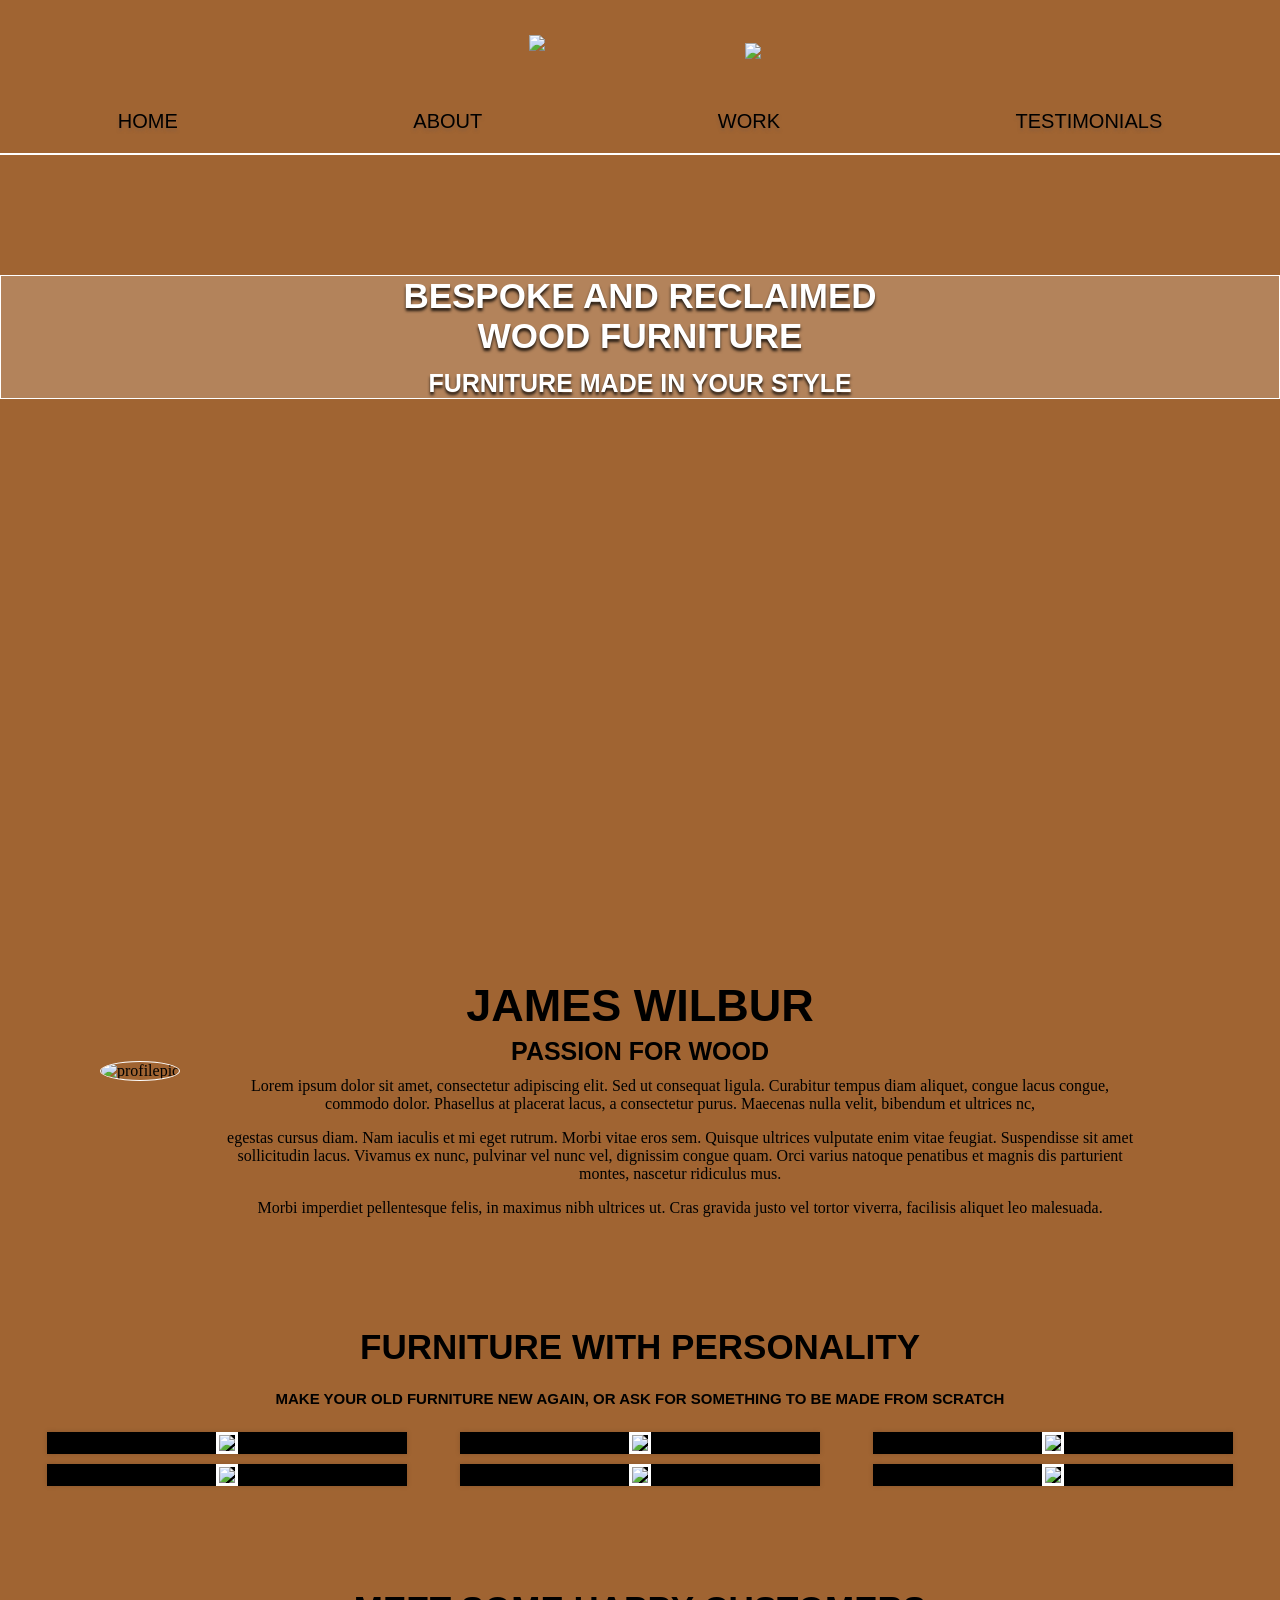
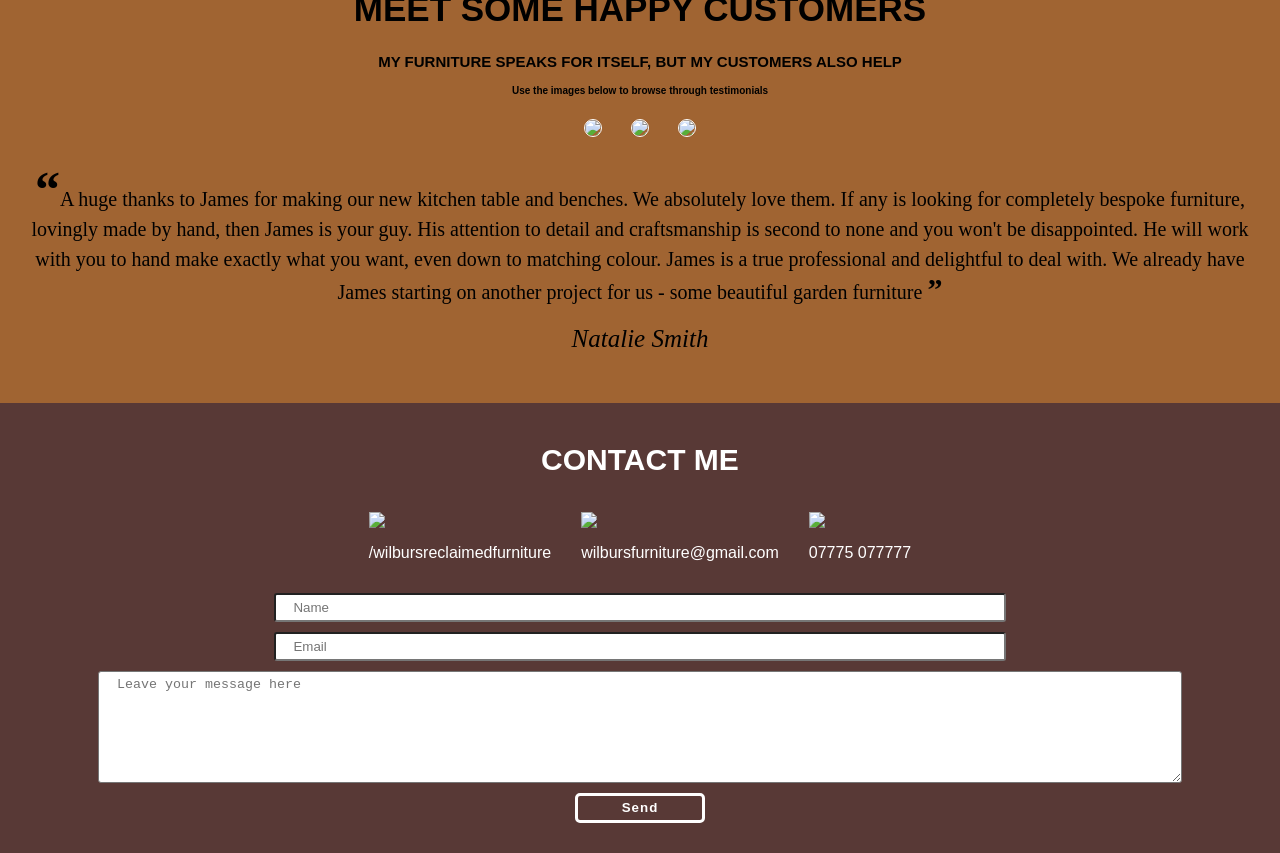
==== index.html @ b134a2e8 "code neatening and minor bug fix of colours" ====
<!DOCTYPE html>
<html>
<head>
    <title>Wilbur Flex</title>
    <link rel="stylesheet" type="text/css" href="wilbur-flex2.css">
    <meta charset="UTF-8">
    <meta name="viewport" content="width=device-width, initial-scale=1, shrink-to-fit=yes">
    <meta name="referrer" content="origin">
</head>
<body>

<div id="mainpic">
<div class="top-bar">
    <div class="logopic">
        <img src="https://i.imgur.com/qpyKwVI.png">
    </div>
    <div class="number">
        <img src="https://i.imgur.com/QL8OUX9.png">
    </div>
</div> <!--top-bar-->

<nav class="nav">
        <a href="#mainpic">Home</a>
        <a href="#section-about">About</a>
        <a href="#section-work">Work</a>
        <a href="#section-testimonials">Testimonials</a>
</nav>

  <div class="hero center fadein">
      <div class="text center">
        <h1>Bespoke and reclaimed<br> wood furniture</h1>
        <p>Furniture made in your style</p>
      </div> <!--hero-->
    </div> <!--text-->
</div><!--mainpic div-->

<div class="wood-background">
<div id="section-about">
    <div class="headline">
        <h1>James Wilbur</h1>
        <h3>Passion for wood</h3>
    </div>
</div> <!--about section-->

    <div class="about">
        <div class="profilepic">
            <img src="https://i.imgur.com/hV3ikCP.png" alt="profilepic">
        </div>
    <div class="about-text">
        <p>Lorem ipsum dolor sit amet, consectetur adipiscing elit. Sed ut consequat ligula. Curabitur tempus diam aliquet, congue lacus congue, commodo dolor. Phasellus at placerat lacus, a consectetur purus. Maecenas nulla velit, bibendum et ultrices nc,</p>

        <p>egestas cursus diam. Nam iaculis et mi eget rutrum. Morbi vitae eros sem. Quisque ultrices vulputate enim vitae feugiat. Suspendisse sit amet sollicitudin lacus. Vivamus ex nunc, pulvinar vel nunc vel, dignissim congue quam. Orci varius natoque penatibus et magnis dis parturient montes, nascetur ridiculus mus.</p>

        <p>Morbi imperdiet pellentesque felis, in maximus nibh ultrices ut. Cras gravida justo vel tortor viverra, facilisis aliquet leo malesuada.</p>
    </div>
</div>

<div id="section-work">
<div class="work-headline">
    <h1>Furniture with personality</h1>
    <h3>Make your old furniture new again, or ask for something to be made from scratch</h3>
</div>

<div class="work-items">
<div class="work-item "><img src="https://i.imgur.com/a1pfnBv.png">
    <div class="caption-text">Dining Tables</div>
</div>

<div class="work-item "><img src="https://i.imgur.com/GCp4XdS.png">
    <div class="caption-text">Benches</div>
</div>

<div class="work-item work-single"><img src="https://i.imgur.com/qFWO9qE.png">
    <div class="caption-text">Table things</div>
</div>

<div class="work-item "><img src="https://i.imgur.com/8zFordS.png">
    <div class="caption-text">Stool things</div>
</div>

<div class="work-item "><img src="https://i.imgur.com/RwCPfYw.png">
    <div class="caption-text">Garden Bars</div>
</div>
<div class="work-item work-single"><img src="https://i.imgur.com/SdUqkRH.png">
    <div class="caption-text">Bedside Tables</div>
</div>
</div>
</div> <!--Work section-->

<div id="section-testimonials">
    <div class="testimonials-headline">
        <h1>Meet some happy customers</h1>
        <h3>My furniture speaks for itself, but my customers also help</h3>
        <h4>Use the images below to browse through testimonials</h4>
    </div>
    <div class="t-image">
        <img class="t-image1" src="https://i.imgur.com/wEXxCne.png">
        <img class="t-image2" src="https://i.imgur.com/y5VnBWG.png">
        <img class="t-image3" src="https://i.imgur.com/XKnuBYi.png">
    </div>
    <div class="testimonial">
        <q class="natalie">A huge thanks to James for making our new kitchen table and benches. We absolutely love them. If any is looking for completely bespoke furniture, lovingly made by hand, then James is your guy. His attention to detail and craftsmanship is second to none and you won't be disappointed. He will work with you to hand make exactly what you want, even down to matching colour. James is a true professional and delightful to deal with. We already have James starting on another project for us -  some beautiful garden furniture </q>
        <q class="mark">Very pleased with my new garden table. James Wilbur you are brilliant</q>
        <q class="td">Words can't describe how happy I am with my new table! James has a real eye and passion for his craft! No job is too big or too small! Highly recommended</q>
        <br>
            <i class="natalie">Natalie Smith</i>
            <i class="mark">Mark Montgomery</i>
            <i class="td">Td Smith</i>
    </div> <!--testimonial div-->
  </div> <!--work div-->
</div>

<div class="contact">
        <h1>Contact Me</h1>
<div class="flex">
        <div class="social">
    <a class="facebook" href="#">
          <img src="https://i.imgur.com/Zevusrr.png">
            <p>/wilbursreclaimedfurniture</p>
    </a>

    <a class="email" href="#">
          <img src="https://i.imgur.com/zjP9ayv.png">
            <p>wilbursfurniture@gmail.com</p>
    </a>


    <a class="phone" href="#">
            <img src="https://i.imgur.com/qPe1abE.png">
            <p>07775 077777</p>
    </a>
</div> <!--social div-->

    <form method="POST" action="http://formspree.io/mtreeves24@gmail.com">
        <input class="name-box" type="text" name="name" placeholder="  Name">
        <input class="email-box" type="email" name="email" placeholder="  Email">
        <textarea class="message-box" name="message" placeholder=" Leave your message here"></textarea>
        <button class="submit">Send</button>
    </form> <!--form div-->
</div> <!--contact div-->
</div>

<script
  src="https://code.jquery.com/jquery-3.2.1.min.js"
  integrity="sha256-hwg4gsxgFZhOsEEamdOYGBf13FyQuiTwlAQgxVSNgt4="
  crossorigin="anonymous"></script>
<script src="sticky.js"></script>
<script src="https://unpkg.com/scrollreveal/dist/scrollreveal.min.js"></script>
<script src="wilbur-flex2.js"></script>

</body>
</html>
---- wilbur-flex2.css ----
body{
  margin: 0;
  background-color: rgb(160,100,50);
}

element::focus{
  outline: hidden;
}

.top-bar{
  display: flex;
  flex-wrap: nowrap;
  justify-content: center;
  align-items: center;
  width: 100%;
  height: 10vh;
  background: url(https://i.imgur.com/BzpIDCe.png);
  background-position: 0px 5px;

}

.logopic img{
  width: 90%;
  max-width: 453px;
  margin-left:10px;
}

.number img{
  width: 90%;
  max-width: 200px;
  margin-top:1em;
  margin-right: 0px;
}

nav{
  display: flex;
  justify-content: space-around;
  border-bottom: solid 2px white;
  background: url(https://i.imgur.com/BzpIDCe.png);
  background-position: 0px -70px;
}

nav a{
  flex-grow: 1;
  flex-shrink: 1;
  padding:20px;
  align-items: center;
  text-align: center;
  font-size: 3.3vw;
  font-family: arial;
  text-decoration: none;
  color: #000;
  text-shadow: 0px 3px 3px rgba(125,91,70,0.5);
  text-transform: uppercase;
}

nav a:hover{
  background-color: rgb(119,82,73);
  color: white;
  transition:0.5s all;
  border-radius: 5px;
}


/********************HERO********************/

#mainpic{
  height: 100vh;
  background:url('https://i.imgur.com/fzeNGEI.jpg') no-repeat fixed;
  background-size: 900px;
  background-position: -250px 50px;
  z-index: 0;
}

.hero{
  margin-top: 120px;
  border:1px solid white;
}

.text {
  text-align: center;
  text-transform: uppercase;
  text-shadow: 0px 3px 3px rgba(0, 0, 0, 0.8);
  color: #ffffff;
  font-family: arial;
  font-weight: 700;
  background-color: rgba(255,255,255,0.2);
  padding:0px 10px 0px 10px;
}

.text h1{
    font-size: 35px;
    margin:0;
    margin-bottom:13px;
}
.text p{
    font-size: 25px;
    margin:0px;
}

/********************ABOUT********************/
.wood-background{
  background:url(https://i.imgur.com/B8k58t2.png) center;
}

#section-about{
  padding-top: 50px;
}

.headline {
  text-transform: uppercase;
  font-family: Arial;
  text-align: center;
}

.headline h1{
  font-size: 45px;
}

.headline h3{
  font-size: 25px;
}

.about{
  display: flex;
  margin:0px 10px;
  justify-content: center;
  flex-wrap: wrap;
}

.about-text{
  flex: 1 1 600px;
  text-align: center;
  margin:0px 40px;
  align-self: center;
}

.profilepic{
  margin-bottom: 10px;
}

.profilepic img{
  max-width: 250px;
  border-radius: 50%;
  border:1px solid white;
}

/********************WORK********************/

#section-work{
  padding-top: 70px;
}

.work-headline{
  font-family: Arial;
  font-weight: bold;
  text-align: center;
  text-transform: uppercase;
  margin:5px;
}

.work-headline h1{
    font-size: 35px;
}

.work-headline h3{
    font-size: 15px;
}

.work-items{
  display: flex;
  flex-wrap: wrap;
  justify-content: space-around;
  padding: 5px;
}

.work-item {
  background-color: black;
  flex:1 1 140px;
  margin: 5px;
  position: relative;
  max-width: 280px;
  text-align: center;
  box-shadow: 0 0 5px rgba(0, 0, 0, 0.15);
}

.work-item * {
  box-sizing: border-box;
  transition: all .35s ease-in-out;
}

.work-item img {
  width: 100%;
  vertical-align: top;
  border: 3px solid white;
}

.caption-text {
  position: absolute;
  top:70%;
  background-color: rgba(190,190,190,0.5);
  border: 0.5px solid white;
  font-size: 16px;
  color: white;
  text-shadow: 1px 1px 2px black;
  width: 100%;
  height: 30px;
  line-height: 30px;
}

/********************TESTIMONIALS********************/
#section-testimonials{
  padding: 70px 10px 30px 10px;
}

.testimonials-headline{
    font-family: arial;
    text-transform: uppercase;
    font-weight: bold;
    text-align: center;
}

.t-image{
  text-align: center;
}

#section-testimonials img{
    width: 25%;
    margin:1%;
    border-radius: 50%;
    border:1px solid white;
    margin-top:10px;
    max-width: 200px;
}

.t-image img:hover {
    border:solid 5px black;
    transform: scale(1.05);
    transition: 0.2s all ease-in-out;
    cursor: pointer;
    box-shadow: 2px 2px 5px #555;
}

.testimonials-headline h1{
    font-size: 35px;
}
.testimonials-headline h3{
    font-size: 15px;
}
.testimonials-headline h4{
  font-size: 10px;
  text-transform: none;
}

q {
    display: block;
    quotes: "“" "”" "‘" "’";
    font-family: "Times New Roman";
    text-align: center;
    font-size: 15px;
    margin: 20px 20px 0px 20px;
    line-height: 30px;
}
q:before {
    content: open-quote;
    font-size: 50px;
    font-weight: 700;
}
q:after {
    content: close-quote;
    font-size: 30px;
    font-weight: 700;
}

i{
    display: block;
    text-align: center;
    font-size: 25px;
    margin-bottom: 20px;
}

.mark, .td{
  display: none;
}

/********************SOCIAL********************/
.contact{
  background-color: #583936;
  padding-top: 20px;
}

.flex{
  display: flex;
  flex-wrap: wrap;
  justify-content: center;
}

.social{
  font-family: arial;
  display: flex;
  flex-wrap: wrap;
  justify-content: center;
}

.contact h1{
  font-family: arial;
  color: white;
  text-transform: uppercase;
  font-size: 30px;
  text-align: center;
  margin-top: 20px;
}

.social a{
  padding:5px;
  text-decoration: none;
  color: white;
  margin:10px;
}

.social a:hover{
  background-color: rgba(256,256,256,0.05);
  border-radius: 10px;
}

.social img{
  margin-left: auto;
  margin-right: auto;
  display: block;
}

/********************FORM********************/

form{
  font-family: arial;
  font-size: 15px;
  display: flex;
  flex-direction: column;
  align-items: center;
  width: 100%;
  margin:0px 50px 30px 50px;
}

.name-box{
  width: 60%;
  border-radius: 3px;
  margin-bottom: 10px;
  padding:5px 10px 5px 10px;
}

.email-box{
  width: 60%;
  border-radius: 3px;
  padding:5px 10px 5px 10px;
}

.message-box{
  margin: 10px 0px 10px 0px;
  width: 90%;
  height: 100px;
  overflow: hidden;
  border-radius: 3px;
  padding:5px 10px 5px 10px;
}

.submit{
  width: 130px;
  height: 30px;
  font-weight: bold;
  line-height: 1.71;
  border: solid 3px white;
  border-radius: 5px;
  background-color: rgba(0,0,0,0);
  color: white;
  cursor: pointer;
  -o-text-overflow: clip;
  text-overflow: clip;
  letter-spacing: 1px;
}
.submit:hover{
  background: rgba(0,0,0,0);
  border:inset 1px white;
}
.submit:focus{
  outline:0;
}

@media all and (min-width: 575px){
  nav a{
    font-size: 20px;
  }
  #mainpic{
  background-size: 900px;
  background-position: -120px 50px;
  }
  .caption-text{
    font-size: 20px;
    top: 65%;
  }
}

@media all and (min-width: 768px){
  #mainpic{
    background-size: 1200px;
    background-position: 0px 40px;
  }
  .work-item{
    min-width: 200px;
  }
  .caption-text{
    font-size: 23px;
    top:60%;
  }
  q{
    font-size: 20px;
  }
}

@media all and (min-width: 991px){
  h1{
    font-size: 55px;
  }
  h3{
    font-size: 35px;
  }
  .logopic{
    margin-right: 100px;
  }
  .number{
    margin-left: 100px;
  }
  #mainpic{
    background-size: 1600px;
    background-position: 0px -150px;
  }

  .work-item {
    min-width: 300px;
    position: relative;
    box-shadow: 0 0 5px rgba(0, 0, 0, 0.15);
}

  .caption-text {
    position: absolute;
    left: 100%;
    font-size: 26px;
    color: white;
    height: 60px;
    line-height: 60px;
    background-color: rgba(1,1,1,0);
    border: none;
}

  .work-item:hover img {
    opacity: 0.5;
    filter: grayscale(100%);
    border: 3px solid black;
}

  .caption-text {
    transform: translate(0%, 0%) scale(0);
    transition: transform 300ms 0ms cubic-bezier(0.6, -0.28, 0.735, 0.045);
}

  .work-item:hover .caption-text {
    transform: translate(-100%, -100%) scale(1);
    transition: transform 300ms 100ms cubic-bezier(0.175, 0.885, 0.32, 1.275);
}
}

@media all and (min-width: 1155px){
  .headline h1{
    margin-bottom:-20px;
  }
    .about{
    margin:-30px 100px 0px 100px;
  }
  .work-item{
    min-width:360px;
  }
  .work-items{
    margin:0px 15px;
  }
  .caption-text{
    font-size: 35px;
    top:55%;
  }
}

@media all and (min-width: 1540px){
  #mainpic{
    background-size: 1900px;
    background-position: 0px -400px;
  }
  .work-item{
    min-width: 480px;
  }
}

.fadein {
  opacity: 0;
  transition: 2s opacity;
}
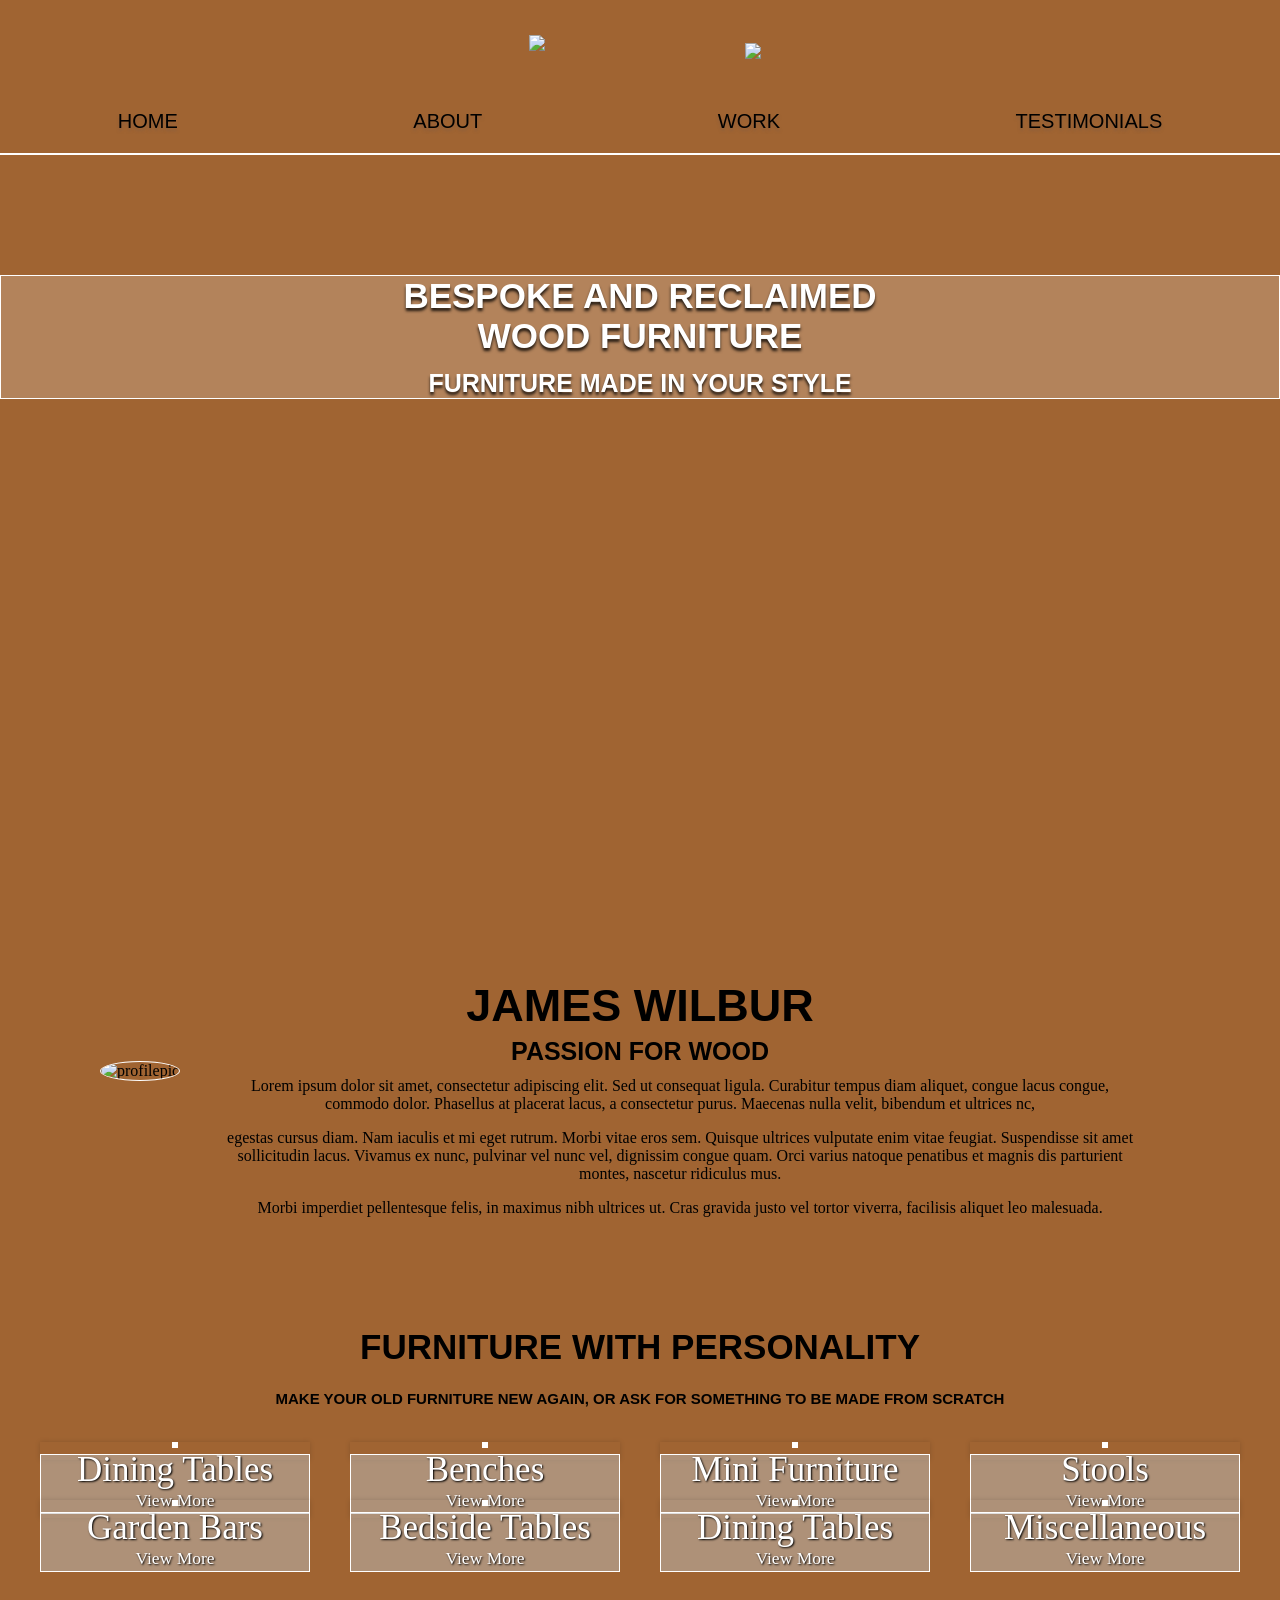
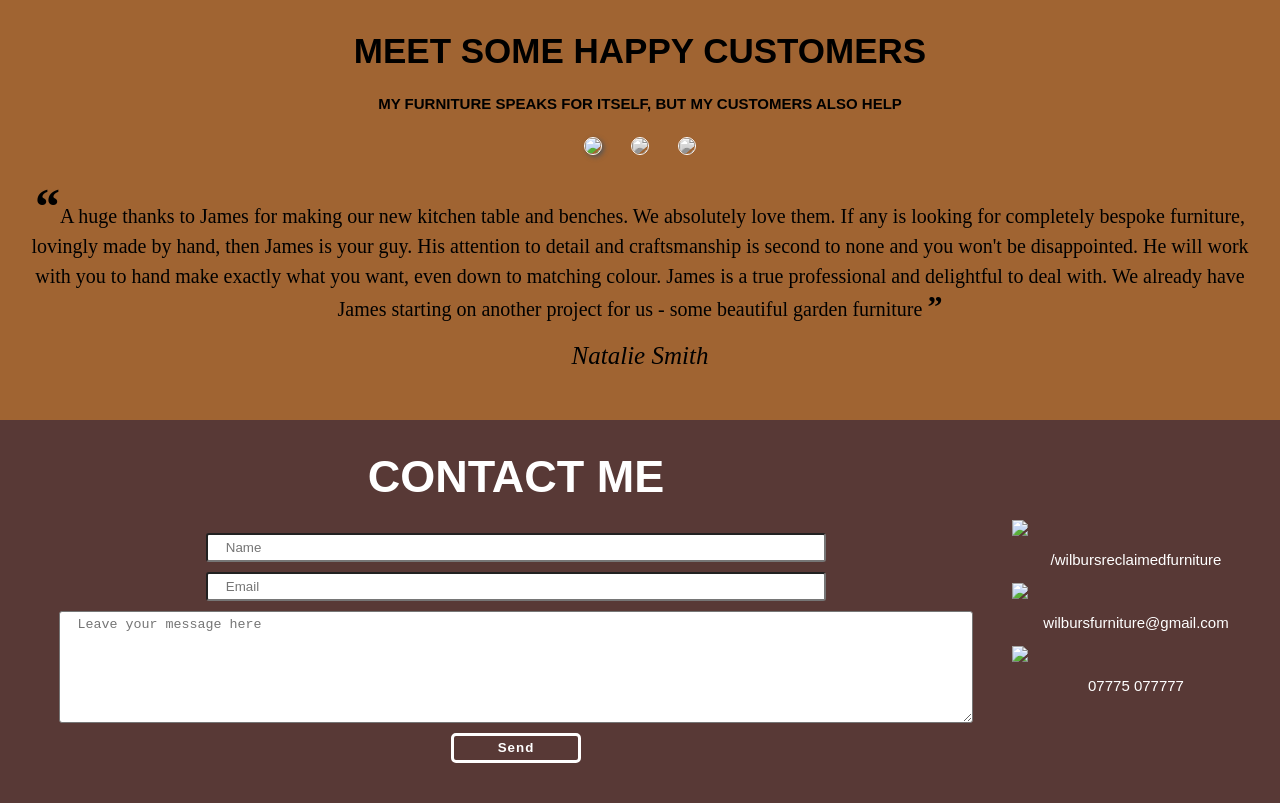
==== commit e5acebde: "add lightbox gallery. Amended testimonial view. Added responsiveness to contact section" ====
--- a/index.html
+++ b/index.html
@@ -1,12 +1,18 @@
 <!DOCTYPE html>
 <html>
 <head>
-    <title>Wilbur Flex</title>
-    <link rel="stylesheet" type="text/css" href="wilbur-flex2.css">
+    <title>Wilbur's Carpentry</title>
+
     <meta charset="UTF-8">
     <meta name="viewport" content="width=device-width, initial-scale=1, shrink-to-fit=yes">
     <meta name="referrer" content="origin">
-</head>
+    <link rel="stylesheet" type="text/css" href="css/lightbox.css">
+    <link rel="stylesheet" type="text/css" href="wilbur.css">
+<script
+    src="https://code.jquery.com/jquery-3.2.1.min.js"
+    integrity="sha256-hwg4gsxgFZhOsEEamdOYGBf13FyQuiTwlAQgxVSNgt4="
+    crossorigin="anonymous"></script>
+  </head>
 <body>
 
 <div id="mainpic">
@@ -61,37 +67,61 @@
     <h3>Make your old furniture new again, or ask for something to be made from scratch</h3>
 </div>
 
-<div class="work-items">
-<div class="work-item "><img src="https://i.imgur.com/a1pfnBv.png">
-    <div class="caption-text">Dining Tables</div>
-</div>
+    <div class="gallery-items">
 
-<div class="work-item "><img src="https://i.imgur.com/GCp4XdS.png">
-    <div class="caption-text">Benches</div>
-</div>
+      <!--**********DINING TABLES*********-->
+        <a class="gallery-item" href="https://scontent-lhr3-1.xx.fbcdn.net/v/t1.0-9/18698553_433119663719966_5454395793865422432_n.jpg?oh=05238802a56dbeadb0225b801dbd625a&oe=5A90882E" data-lightbox="set1" data-title="Click the right half of the image to move forward.">
+          <img class="example" src="https://i.imgur.com/a1pfnBv.png" alt="">
+          <div class="caption-text">Dining Tables<p class="view-more">View More</p></div>
+        </a>
+      <a href="https://scontent-lhr3-1.xx.fbcdn.net/v/t1.0-9/18698553_433119663719966_5454395793865422432_n.jpg?oh=05238802a56dbeadb0225b801dbd625a&oe=5A90882E" data-lightbox="set1" data-title="Click the right half of the image to move forward."></a>
 
-<div class="work-item work-single"><img src="https://i.imgur.com/qFWO9qE.png">
-    <div class="caption-text">Table things</div>
-</div>
+      <!--**********BENCHES*********-->
+      <a class="gallery-item" href="https://i.imgur.com/GCp4XdS.png" data-lightbox="set2" data-title="Or press the right arrow on your keyboard."><img class="example-image" src="https://i.imgur.com/GCp4XdS.png" alt="">
+        <div class="caption-text">Benches<p class="view-more">View More</p></div>
+      </a>
 
-<div class="work-item "><img src="https://i.imgur.com/8zFordS.png">
-    <div class="caption-text">Stool things</div>
-</div>
+      <!--**********MINI FURNITURE*********-->
+      <a class="gallery-item" href="https://i.imgur.com/qFWO9qE.png" data-lightbox="set3" data-title="The next image in the set is preloaded as you're viewing."><img class="example-image" src="https://i.imgur.com/qFWO9qE.png" alt="">
+        <div class="caption-text">Mini Furniture<p class="view-more">View More</p></div>
+      </a>
 
-<div class="work-item "><img src="https://i.imgur.com/RwCPfYw.png">
-    <div class="caption-text">Garden Bars</div>
-</div>
-<div class="work-item work-single"><img src="https://i.imgur.com/SdUqkRH.png">
-    <div class="caption-text">Bedside Tables</div>
-</div>
-</div>
+      <!--**********STOOLS*********-->
+      <a class="gallery-item" href="https://i.imgur.com/8zFordS.png" data-lightbox="set4" data-title="Click anywhere outside the image or the X to the right to close."><img class="example-image" src="https://i.imgur.com/8zFordS.png" alt="">
+        <div class="caption-text">Stools<p class="view-more">View More</p></div>
+      </a>
+
+      <!--**********GARDEN BARS*********-->
+      <a class="gallery-item" href="https://i.imgur.com/RwCPfYw.png" data-lightbox="set5" data-title="Click anywhere outside the image or the X to the right to close."><img class="example-image" src="https://i.imgur.com/RwCPfYw.png" alt="">
+        <div class="caption-text">Garden Bars<p class="view-more">View More</p></div>
+      </a>
+
+      <!--**********BEDSIDE TABLES*********-->
+      <a class="gallery-item" href="https://scontent-lhr3-1.xx.fbcdn.net/v/t1.0-9/14202560_294379644260636_4554781014020271294_n.jpg?oh=c1359165a4d3fea8c49120d9533a50c3&oe=5A91626B" data-lightbox="set6" data-title="Click anywhere outside the image or the X to the right to close."><img class="example-image" src="https://i.imgur.com/SdUqkRH.png" alt="">
+        <div class="caption-text">Bedside Tables<p class="view-more">View More</p></div>
+      </a>
+            <a href="https://scontent-lhr3-1.xx.fbcdn.net/v/t1.0-9/14212041_296384320726835_3243843521358443681_n.jpg?oh=47207db9fa8453b1c2ca3102b4de032b&oe=5A62B578" data-lightbox="set6" data-title="Click the right half of the image to move forward."></a>
+            <a href="https://scontent-lhr3-1.xx.fbcdn.net/v/t1.0-9/14224964_295935117438422_7938162856066313940_n.jpg?oh=9ea1cc1cd20b393ac5c8b735e25dc7e4&oe=5AAE869C" data-lightbox="set6" data-title="Click the right half of the image to move forward."></a>
+
+      <!--**********DINING TABLES2*********-->
+      <a class="gallery-item" href="https://i.imgur.com/a1pfnBv.png" data-lightbox="set7" data-title="Click anywhere outside the image or the X to the right to close."><img class="example-image" src="https://i.imgur.com/a1pfnBv.png" alt="" />
+        <div class="caption-text">Dining Tables<p class="view-more">View More</p></div>
+      </a>
+
+
+      <!--**********MISCELLANEOUS*********-->
+      <a class="gallery-item" href="https://i.imgur.com/RwCPfYw.png" data-lightbox="set8" data-title="Click anywhere outside the image or the X to the right to close."><img class="example-image" src="https://i.imgur.com/RwCPfYw.png" alt="" />
+        <div class="caption-text">Miscellaneous<p class="view-more">View More</p></div></a>
+      </a>
+            <a href="https://scontent-lhr3-1.xx.fbcdn.net/v/t1.0-9/18698553_433119663719966_5454395793865422432_n.jpg?oh=05238802a56dbeadb0225b801dbd625a&oe=5A90882E" data-lightbox="set8" data-title="Click the right half of the image to move forward."></a>
+            <a href="https://scontent-lhr3-1.xx.fbcdn.net/v/t1.0-9/14224964_295935117438422_7938162856066313940_n.jpg?oh=9ea1cc1cd20b393ac5c8b735e25dc7e4&oe=5AAE869C" data-lightbox="set8" data-title="Click the right half of the image to move forward."></a>
+    </div><!--gallery-items div-->
 </div> <!--Work section-->
 
 <div id="section-testimonials">
     <div class="testimonials-headline">
         <h1>Meet some happy customers</h1>
         <h3>My furniture speaks for itself, but my customers also help</h3>
-        <h4>Use the images below to browse through testimonials</h4>
     </div>
     <div class="t-image">
         <img class="t-image1" src="https://i.imgur.com/wEXxCne.png">
@@ -111,9 +141,16 @@
 </div>
 
 <div class="contact">
-        <h1>Contact Me</h1>
-<div class="flex">
-        <div class="social">
+    <form method="POST" action="http://formspree.io/mtreeves24@gmail.com">
+        <h1 class="contact-headline">Contact Me</h1>
+
+        <input class="name-box" type="text" name="name" placeholder="  Name">
+        <input class="email-box" type="email" name="email" placeholder="  Email">
+        <textarea class="message-box" name="message" placeholder=" Leave your message here"></textarea>
+        <button class="submit">Send</button>
+    </form> <!--form div-->
+
+            <div class="social">
     <a class="facebook" href="#">
           <img src="https://i.imgur.com/Zevusrr.png">
             <p>/wilbursreclaimedfurniture</p>
@@ -124,29 +161,19 @@
             <p>wilbursfurniture@gmail.com</p>
     </a>
 
-
     <a class="phone" href="#">
             <img src="https://i.imgur.com/qPe1abE.png">
             <p>07775 077777</p>
     </a>
 </div> <!--social div-->
-
-    <form method="POST" action="http://formspree.io/mtreeves24@gmail.com">
-        <input class="name-box" type="text" name="name" placeholder="  Name">
-        <input class="email-box" type="email" name="email" placeholder="  Email">
-        <textarea class="message-box" name="message" placeholder=" Leave your message here"></textarea>
-        <button class="submit">Send</button>
-    </form> <!--form div-->
 </div> <!--contact div-->
 </div>
 
-<script
-  src="https://code.jquery.com/jquery-3.2.1.min.js"
-  integrity="sha256-hwg4gsxgFZhOsEEamdOYGBf13FyQuiTwlAQgxVSNgt4="
-  crossorigin="anonymous"></script>
 <script src="sticky.js"></script>
+<script src="js/lightbox.js"></script>
+
 <script src="https://unpkg.com/scrollreveal/dist/scrollreveal.min.js"></script>
-<script src="wilbur-flex2.js"></script>
+<script src="wilbur.js"></script>
 
 </body>
 </html>
--- a/wilbur.css
+++ b/wilbur.css
@@ -0,0 +1,588 @@
+/**{
+  border: 0.1px solid red;
+}*/
+
+body{
+  margin: 0;
+  background-color: rgb(160,100,50);
+}
+
+element::focus{
+  outline: hidden;
+}
+
+li{
+  list-style: none;
+}
+
+.top-bar{
+  display: flex;
+  flex-wrap: nowrap;
+  justify-content: center;
+  align-items: center;
+  width: 100%;
+  height: 10vh;
+  background: url(https://i.imgur.com/BzpIDCe.png);
+  background-position: 0px 5px;
+
+}
+
+.logopic img{
+  width: 90%;
+  max-width: 453px;
+  margin-left:10px;
+}
+
+.number img{
+  width: 90%;
+  max-width: 200px;
+  margin-top:1em;
+  margin-right: 0px;
+}
+
+nav{
+  display: flex;
+  justify-content: space-around;
+  border-bottom: solid 2px white;
+  background: url(https://i.imgur.com/BzpIDCe.png);
+  background-position: 0px -70px;
+}
+
+nav a{
+  flex-grow: 1;
+  flex-shrink: 1;
+  padding:20px;
+  align-items: center;
+  text-align: center;
+  font-size: 3.3vw;
+  font-family: arial;
+  text-decoration: none;
+  color: #000;
+  text-shadow: 0px 3px 3px rgba(125,91,70,0.5);
+  text-transform: uppercase;
+}
+
+nav a:hover{
+  background-color: rgb(119,82,73);
+  color: white;
+  transition:0.5s all;
+  border-radius: 5px;
+}
+
+
+/********************HERO********************/
+
+#mainpic{
+  height: 100vh;
+  background:url('https://i.imgur.com/fzeNGEI.jpg') no-repeat fixed;
+  background-size: 900px;
+  background-position: -250px 50px;
+  z-index: 0;
+}
+
+.hero{
+  margin-top: 120px;
+  border:1px solid white;
+}
+
+.text {
+  text-align: center;
+  text-transform: uppercase;
+  text-shadow: 0px 3px 3px rgba(0, 0, 0, 0.8);
+  color: #ffffff;
+  font-family: arial;
+  font-weight: 700;
+  background-color: rgba(255,255,255,0.2);
+  padding:0px 10px 0px 10px;
+}
+
+.text h1{
+    font-size: 35px;
+    margin:0;
+    margin-bottom:13px;
+}
+.text p{
+    font-size: 25px;
+    margin:0px;
+}
+
+/********************ABOUT********************/
+.wood-background{
+  background:url(https://i.imgur.com/B8k58t2.png) center;
+}
+
+#section-about{
+  padding-top: 50px;
+}
+
+.headline {
+  text-transform: uppercase;
+  font-family: Arial;
+  text-align: center;
+}
+
+.headline h1{
+  font-size: 45px;
+}
+
+.headline h3{
+  font-size: 25px;
+}
+
+.about{
+  display: flex;
+  margin:0px 10px;
+  justify-content: center;
+  flex-wrap: wrap;
+}
+
+.about-text{
+  flex: 1 1 600px;
+  text-align: center;
+  margin:0px 40px;
+  align-self: center;
+}
+
+.profilepic{
+  margin-bottom: 10px;
+}
+
+.profilepic img{
+  max-width: 250px;
+  border-radius: 50%;
+  border:1px solid white;
+}
+
+/********************WORK********************/
+
+#section-work{
+  padding-top: 70px;
+}
+
+.work-headline{
+  font-family: Arial;
+  font-weight: bold;
+  text-align: center;
+  text-transform: uppercase;
+  margin:5px;
+}
+
+.work-headline h1{
+    font-size: 35px;
+}
+
+.work-headline h3{
+    font-size: 15px;
+}
+
+a { text-decoration: none; color: inherit; }
+
+
+/** reset lightbox position **/
+#lightbox-container-image-data-box {
+  -webkit-box-sizing: content-box;
+  -moz-box-sizing: content-box;
+  box-sizing: content-box;
+}
+
+
+/** page structure **/
+
+
+.gallery-items{
+  display: flex;
+  flex-wrap: wrap;
+  justify-content: center;
+  padding:10px;
+}
+
+
+.gallery-item{
+  flex:1 1 40%;
+  margin: 5px;
+  position: relative;
+  text-align: center;
+  box-shadow: 0 0 5px rgba(0, 0, 0, 0.15);
+}
+
+.gallery-item * {
+  box-sizing: border-box;
+  transition: transform .35s ease-in-out;
+}
+
+.gallery-item img {
+  width: 100%;
+  vertical-align: top;
+  border: 3px solid white;
+}
+.gallery-item:hover{
+  filter: grayscale(100%);
+}
+
+.caption-text {
+  position: absolute;
+  top:60%;
+  background-color: rgba(190,190,190,0.5);
+  border: 0.5px solid white;
+  font-size: 16px;
+  color: white;
+  text-shadow: 1px 1px 2px black;
+  width: 100%;
+  height: 40px;
+  line-height: 20px;
+}
+
+.view-more{
+  font-size: 0.5em;
+  margin: 0;
+}
+
+.caption-text:hover{
+  text-decoration:underline;
+}
+
+/********************TESTIMONIALS********************/
+#section-testimonials{
+  padding: 70px 10px 30px 10px;
+}
+
+.testimonials-headline{
+    font-family: arial;
+    text-transform: uppercase;
+    font-weight: bold;
+    text-align: center;
+}
+
+.t-image{
+  text-align: center;
+}
+
+#section-testimonials img{
+    width: 25%;
+    margin:1%;
+    border-radius: 50%;
+    border:1px solid white;
+    margin-top:10px;
+}
+
+
+.t-image img:hover {
+    border:solid 5px black;
+    transform: scale(1.05);
+    transition: 0.2s all ease-in-out;
+    cursor: pointer;
+    box-shadow: 2px 2px 5px #555;
+}
+
+.t-image1{
+  max-width: 160px;
+  filter: none;
+  border:solid 5px black;
+  cursor: pointer;
+  box-shadow: 2px 2px 5px #555;
+}
+
+.t-image2, .t-image3{
+  max-width: 130px;
+  filter: grayscale();
+}
+
+
+.testimonials-headline h1{
+    font-size: 35px;
+}
+.testimonials-headline h3{
+    font-size: 15px;
+}
+.testimonials-headline h4{
+  font-size: 10px;
+  text-transform: none;
+}
+
+q {
+    display: block;
+    quotes: "“" "”" "‘" "’";
+    font-family: "Times New Roman";
+    text-align: center;
+    font-size: 15px;
+    margin: 20px 20px 0px 20px;
+    line-height: 30px;
+}
+q:before {
+    content: open-quote;
+    font-size: 50px;
+    font-weight: 700;
+}
+q:after {
+    content: close-quote;
+    font-size: 30px;
+    font-weight: 700;
+}
+
+i{
+    display: block;
+    text-align: center;
+    font-size: 25px;
+    margin-bottom: 20px;
+}
+
+.mark, .td{
+  display: none;
+}
+
+.t-active{
+  max-width: 160px;
+  filter: none;
+  border:solid 5px black;
+  cursor: pointer;
+  box-shadow: 2px 2px 5px #555;
+}
+
+.t-inactive{
+  filter: grayscale();
+  max-width: 130px;
+}
+
+/********************SOCIAL********************/
+.contact{
+  background-color: #583936;
+  padding: 0px 20px 20px 20px;
+  display: flex;
+  justify-content: center;
+  flex-wrap: wrap;
+}
+
+.contact-headline{
+    flex:1 1 100%;
+    font-family: arial;
+    text-transform: uppercase;
+    font-weight: bold;
+    font-size: 45px;
+    text-align: center;
+    color: white;
+}
+.social{
+  flex:1 1 40%;
+  align-self: center;
+  font-family: arial;
+  display: flex;
+  flex-wrap: wrap;
+  justify-content: space-between;
+}
+
+
+.social a{
+  width: 20%;
+  font-size: 9px;
+  text-align: center;
+  text-decoration: none;
+  color: white;
+}
+
+.social a:hover{
+  background-color: rgba(256,256,256,0.05);
+  border-radius: 10px;
+}
+
+.social img{
+  margin:0 auto;
+  display: block;
+}
+
+
+/********************FORM********************/
+
+form{
+  flex:1 1 65%;
+  align-self: center;
+  font-family: arial;
+  font-size: 15px;
+  display: flex;
+  flex-direction: column;
+  align-items: center;
+  margin-bottom: 20px;
+}
+
+.name-box{
+  width: 60%;
+  border-radius: 3px;
+  margin-bottom: 10px;
+  padding:5px 10px 5px 10px;
+}
+
+.email-box{
+  width: 60%;
+  border-radius: 3px;
+  padding:5px 10px 5px 10px;
+}
+
+.message-box{
+  margin: 10px 0px 10px 0px;
+  width: 90%;
+  height: 100px;
+  overflow: hidden;
+  border-radius: 3px;
+  padding:5px 10px 5px 10px;
+}
+
+.submit{
+  width: 130px;
+  height: 30px;
+  font-weight: bold;
+  line-height: 1.71;
+  border: solid 3px white;
+  border-radius: 5px;
+  background-color: rgba(0,0,0,0);
+  color: white;
+  cursor: pointer;
+  -o-text-overflow: clip;
+  text-overflow: clip;
+  letter-spacing: 1px;
+}
+.submit:hover{
+  background: rgba(0,0,0,0);
+  border:inset 1px white;
+}
+.submit:focus{
+  outline:0;
+}
+
+@media all and (min-width: 575px){
+  nav a{
+    font-size: 20px;
+  }
+  #mainpic{
+  background-size: 900px;
+  background-position: -120px 50px;
+  }
+  .caption-text{
+    font-size: 20px;
+    top: 55%;
+  }
+  .gallery-item{
+    flex:1 1 20%;
+  }
+}
+
+@media all and (min-width: 768px){
+  #mainpic{
+    background-size: 1200px;
+    background-position: 0px 40px;
+  }
+  .gallery-item{
+    flex:1 1 20%;
+  }
+  .caption-text{
+    font-size: 23px;
+    height: 40px;
+    top:70%;
+  }
+  q{
+    font-size: 20px;
+  }
+  .social{
+    justify-content: center;
+  }
+  .social a{
+    font-size: 11px;
+  }
+}
+
+@media all and (min-width: 965px){
+  h1{
+    font-size: 55px;
+  }
+  h3{
+    font-size: 35px;
+  }
+  .logopic{
+    margin-right: 100px;
+  }
+  .number{
+    margin-left: 100px;
+  }  #mainpic{
+    background-size: 1600px;
+    background-position: 0px -150px;
+  }
+  .gallery-items{
+    padding:0px 20px;
+}
+  .gallery-item {
+    box-shadow: 0 0 5px rgba(0, 0, 0, 0.15);
+    flex:1 1 20%;
+}
+  .social{
+    flex:1 1 15%;
+    margin-top: 25px;
+  }
+  .social a{
+    width: 100%;
+    font-size: 15px;
+  }
+
+  form{
+    flex:1 1 75%;
+    align-items:center;
+  }
+
+/*  .caption-text {
+    position: absolute;
+    left: 100%;
+    font-size: 26px;
+    color: white;
+    height: 60px;
+    line-height: 40px;
+    background-color: rgba(1,1,1,0);
+    border: none;
+    top: 65%;
+}
+
+  .caption-text {
+    transform: translate(-50%, -50%) scale(0);
+    transition: transform 300ms 0ms cubic-bezier(0.6, 0, 0.735, 0.045);
+}
+
+  .gallery-item:hover .caption-text {
+    transform: translate(-100%, -100%) scale(1);
+    transition: transform 300ms 100ms cubic-bezier(0.175, 0.885, 0.32, 1.275);
+  }
+}*/
+}
+
+@media all and (min-width: 1155px){
+  .headline h1{
+    margin-bottom:-20px;
+  }
+    .about{
+    margin:-30px 100px 0px 100px;
+  }
+  .gallery-items{
+    margin:0px;
+  }
+  .caption-text{
+    font-size: 35px;
+    top:65%;
+    line-height: 30px;
+    height: 60px;
+  }
+  .gallery-item{
+    margin:20px;
+  }
+}
+
+@media all and (min-width: 1540px){
+  #mainpic{
+    background-size: 1900px;
+    background-position: 0px -400px;
+  }
+  .gallery-item{
+    min-width: 300px;
+  }
+}
+
+.fadein {
+  opacity: 0;
+  transition: 2s opacity;
+}
+
+
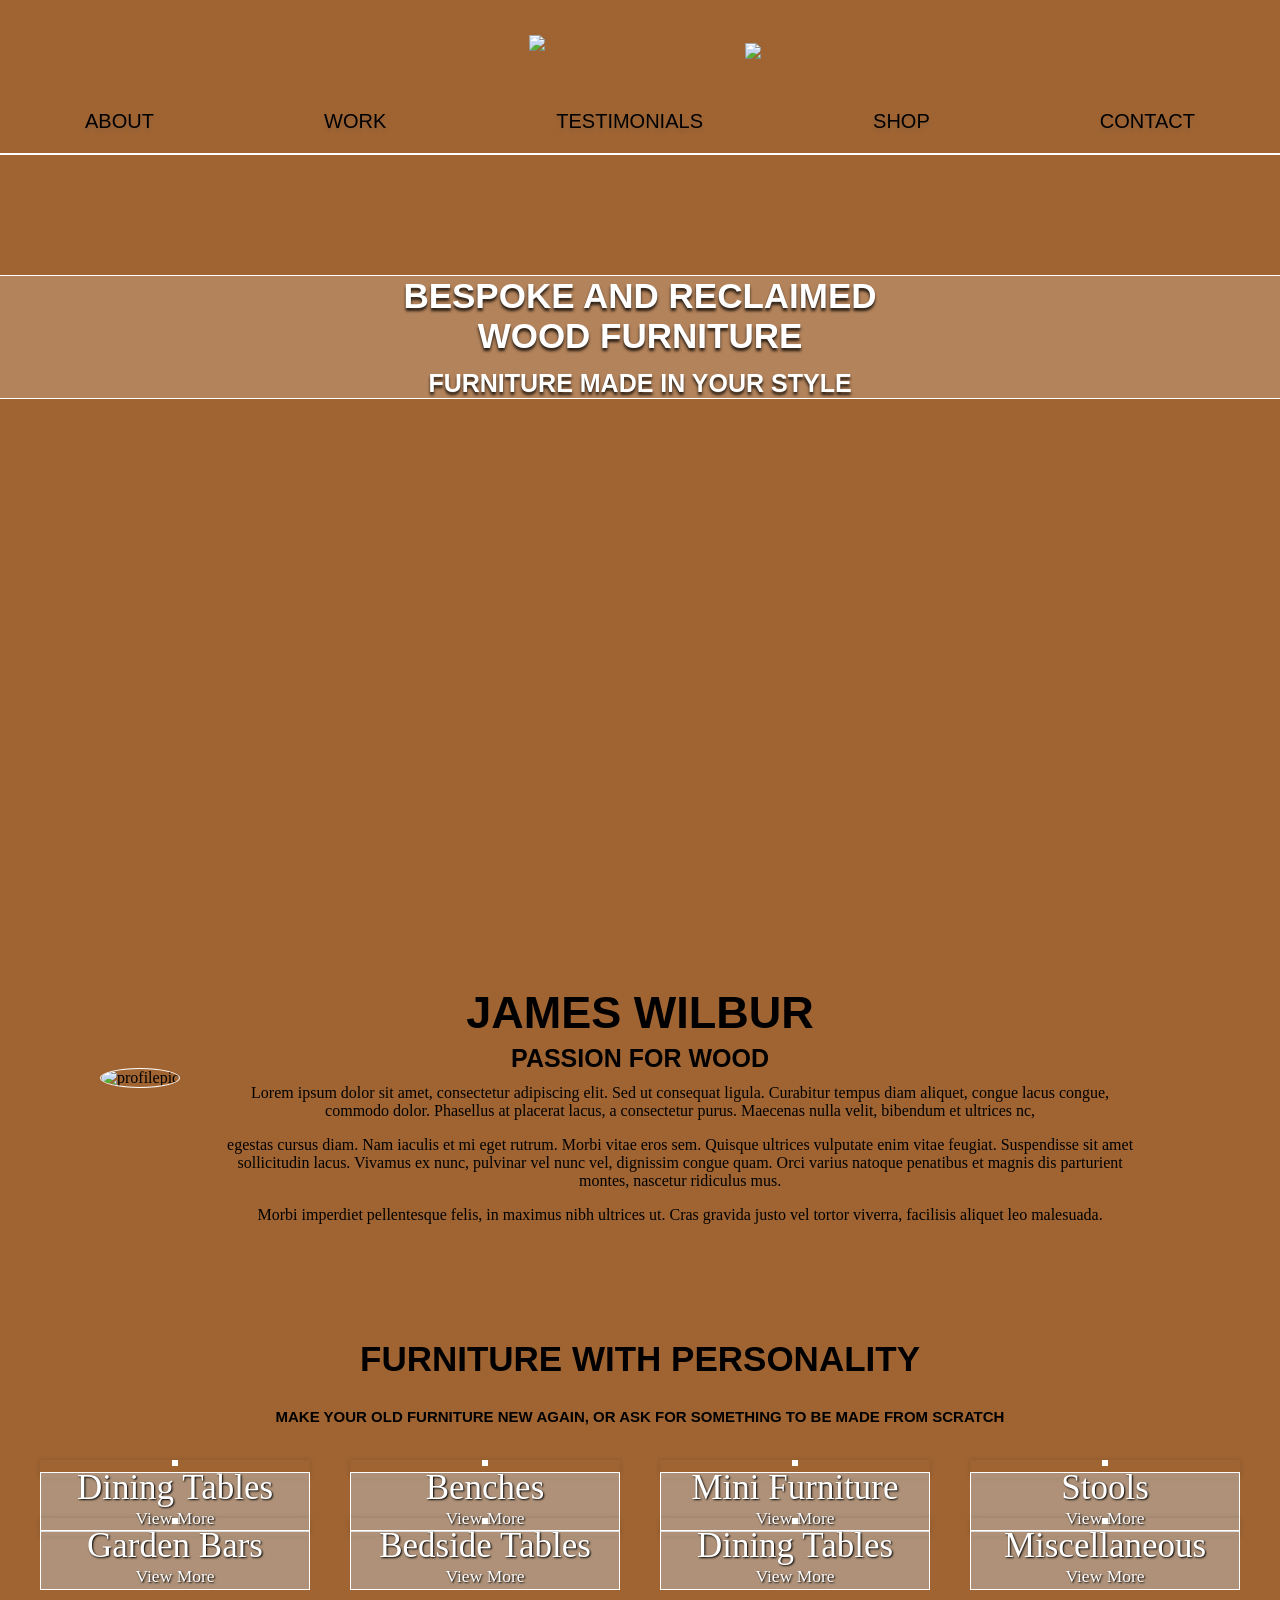
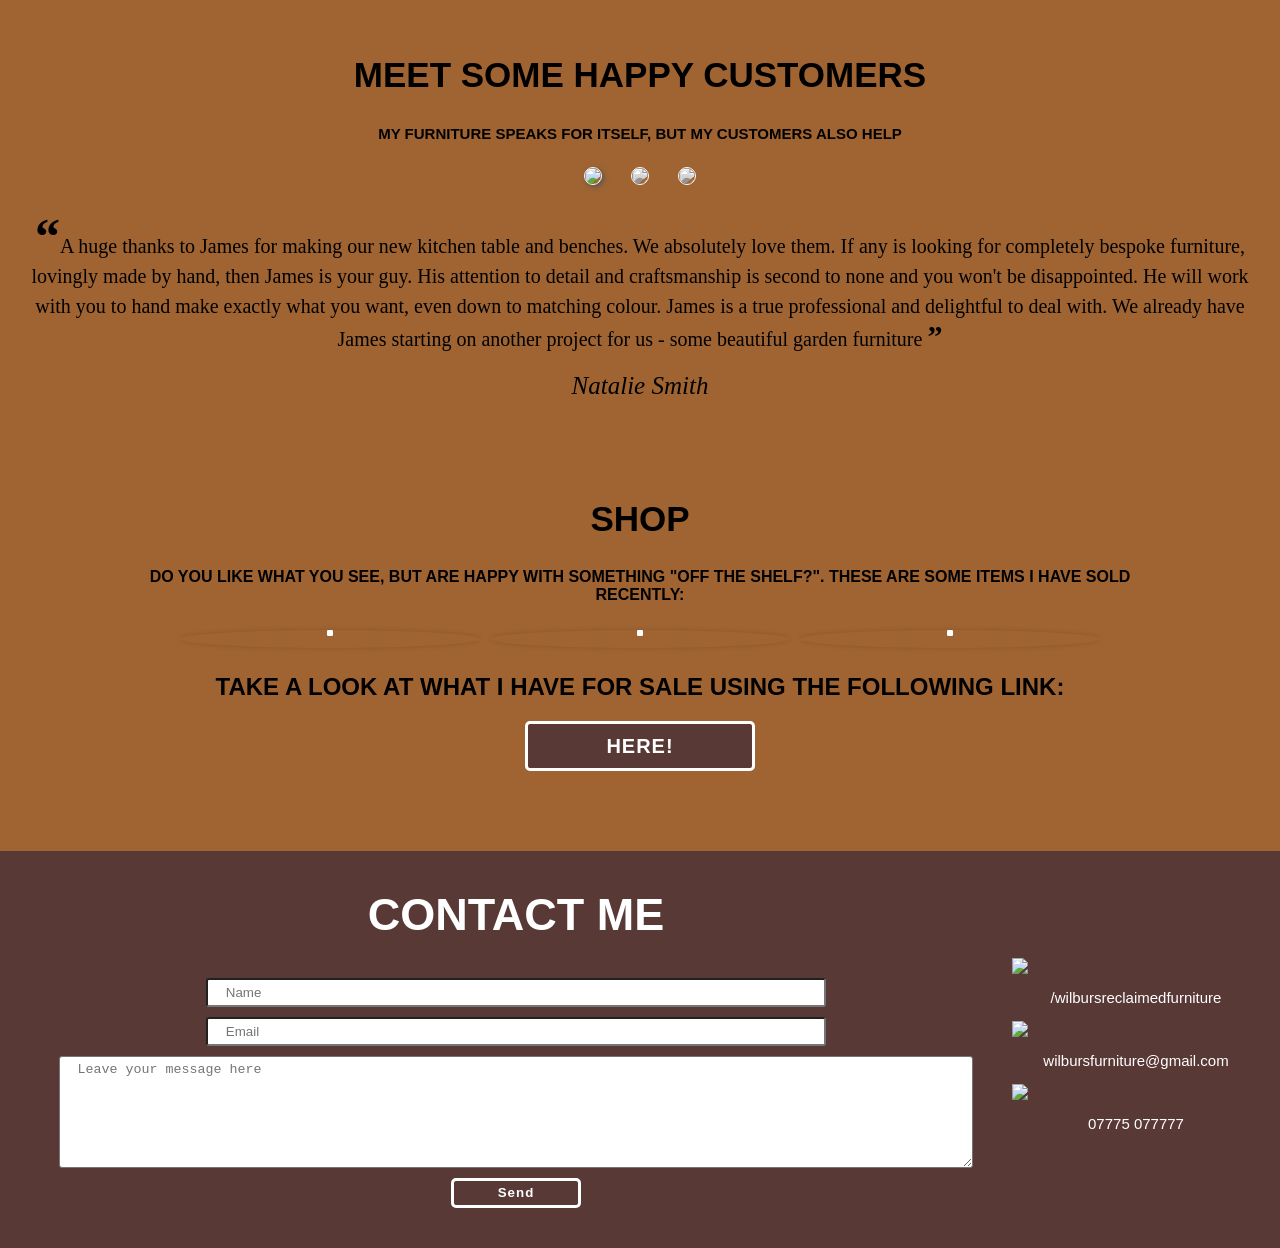
==== commit 8256bf95: "ui improvement and shop addition" ====
--- a/index.html
+++ b/index.html
@@ -26,10 +26,11 @@
 </div> <!--top-bar-->
 
 <nav class="nav">
-        <a href="#mainpic">Home</a>
         <a href="#section-about">About</a>
         <a href="#section-work">Work</a>
         <a href="#section-testimonials">Testimonials</a>
+        <a href="#section-shop">Shop</a>
+        <a href="#section-contact">Contact</a>
 </nav>
 
   <div class="hero center fadein">
@@ -41,12 +42,12 @@
 </div><!--mainpic div-->
 
 <div class="wood-background">
-<div id="section-about">
+<section id="section-about">
     <div class="headline">
         <h1>James Wilbur</h1>
         <h3>Passion for wood</h3>
     </div>
-</div> <!--about section-->
+</section> <!--about section-->
 
     <div class="about">
         <div class="profilepic">
@@ -61,7 +62,7 @@
     </div>
 </div>
 
-<div id="section-work">
+<section id="section-work">
 <div class="work-headline">
     <h1>Furniture with personality</h1>
     <h3>Make your old furniture new again, or ask for something to be made from scratch</h3>
@@ -116,9 +117,9 @@
             <a href="https://scontent-lhr3-1.xx.fbcdn.net/v/t1.0-9/18698553_433119663719966_5454395793865422432_n.jpg?oh=05238802a56dbeadb0225b801dbd625a&oe=5A90882E" data-lightbox="set8" data-title="Click the right half of the image to move forward."></a>
             <a href="https://scontent-lhr3-1.xx.fbcdn.net/v/t1.0-9/14224964_295935117438422_7938162856066313940_n.jpg?oh=9ea1cc1cd20b393ac5c8b735e25dc7e4&oe=5AAE869C" data-lightbox="set8" data-title="Click the right half of the image to move forward."></a>
     </div><!--gallery-items div-->
-</div> <!--Work section-->
+</section> <!--Work section-->
 
-<div id="section-testimonials">
+<section id="section-testimonials">
     <div class="testimonials-headline">
         <h1>Meet some happy customers</h1>
         <h3>My furniture speaks for itself, but my customers also help</h3>
@@ -136,11 +137,30 @@
             <i class="natalie">Natalie Smith</i>
             <i class="mark">Mark Montgomery</i>
             <i class="td">Td Smith</i>
-    </div> <!--testimonial div-->
-  </div> <!--work div-->
-</div>
+</section> <!--testimonial div-->
 
-<div class="contact">
+<section id="section-shop">
+  <h1 class="shop-headline">Shop</h1>
+  <h4>Do you like what you see, but are happy with something "off the shelf?". These are some items I have sold recently:</h3>
+    <div class="sold-items">
+          <a class="sold-item" href="https://scontent-lhr3-1.xx.fbcdn.net/v/t1.0-9/18698553_433119663719966_5454395793865422432_n.jpg?oh=05238802a56dbeadb0225b801dbd625a&oe=5A90882E" data-lightbox="sold" data-title="Click the right half of the image to move forward.">
+          <img src="https://i.imgur.com/a1pfnBv.png" alt=""></a>
+
+          <a class="sold-item" href="https://i.imgur.com/qFWO9qE.png" data-lightbox="sold" data-title="The next image in the set is preloaded as you're viewing."><img class="example-image" src="https://i.imgur.com/qFWO9qE.png" alt=""></a>
+
+          <a class="sold-item" href="https://scontent-lhr3-1.xx.fbcdn.net/v/t1.0-9/14202560_294379644260636_4554781014020271294_n.jpg?oh=c1359165a4d3fea8c49120d9533a50c3&oe=5A91626B" data-lightbox="sold" data-title="Click anywhere outside the image or the X to the right to close."><img class="example-image" src="https://i.imgur.com/SdUqkRH.png" alt=""></a>
+      </div> <!--Sold items div-->
+  <h2>Take a look at what I have for sale using the following link:</h2>
+    <button class="shop-button">HERE!</button>
+
+</section> <!--shop div-->
+
+
+
+
+
+
+<section id="section-contact">
     <form method="POST" action="http://formspree.io/mtreeves24@gmail.com">
         <h1 class="contact-headline">Contact Me</h1>
 
@@ -166,14 +186,14 @@
             <p>07775 077777</p>
     </a>
 </div> <!--social div-->
-</div> <!--contact div-->
+</section> <!--contact div-->
 </div>
 
-<script src="sticky.js"></script>
+<script src="js/sticky.js"></script>
 <script src="js/lightbox.js"></script>
-
-<script src="https://unpkg.com/scrollreveal/dist/scrollreveal.min.js"></script>
-<script src="wilbur.js"></script>
+<!-- <script src="https://unpkg.com/scrollreveal/dist/scrollreveal.min.js"></script>
+ -->
+ <script src="wilbur.js"></script>
 
 </body>
 </html>
--- a/wilbur.css
+++ b/wilbur.css
@@ -51,7 +51,7 @@
 nav a{
   flex-grow: 1;
   flex-shrink: 1;
-  padding:20px;
+  padding:20px 0px;
   align-items: center;
   text-align: center;
   font-size: 3.3vw;
@@ -82,7 +82,8 @@
 
 .hero{
   margin-top: 120px;
-  border:1px solid white;
+  border-top:1px solid white;
+  border-bottom: 1px solid white;
 }
 
 .text {
@@ -243,7 +244,7 @@
 
 /********************TESTIMONIALS********************/
 #section-testimonials{
-  padding: 70px 10px 30px 10px;
+  padding: 70px 10px 0px 10px;
 }
 
 .testimonials-headline{
@@ -258,7 +259,7 @@
 }
 
 #section-testimonials img{
-    width: 25%;
+    width: 29%;
     margin:1%;
     border-radius: 50%;
     border:1px solid white;
@@ -275,7 +276,7 @@
 }
 
 .t-image1{
-  max-width: 160px;
+  max-width: 29%;
   filter: none;
   border:solid 5px black;
   cursor: pointer;
@@ -283,7 +284,7 @@
 }
 
 .t-image2, .t-image3{
-  max-width: 130px;
+  max-width: 23%;
   filter: grayscale();
 }
 
@@ -331,7 +332,7 @@
 }
 
 .t-active{
-  max-width: 160px;
+  max-width: 29%;
   filter: none;
   border:solid 5px black;
   cursor: pointer;
@@ -340,11 +341,75 @@
 
 .t-inactive{
   filter: grayscale();
-  max-width: 130px;
-}
+  max-width: 23%;
+}
+
+/********************SHOP********************/
+#section-shop{
+  text-align: center;
+  padding:50px 10%;
+  padding-bottom: 80px;
+  text-transform: uppercase;
+  font-family: arial;
+}
+
+.shop-headline{
+  font-size: 35px;
+}
+
+.sold-items{
+  display: flex;
+  justify-content: center;
+  flex-wrap: wrap;
+}
+
+.sold-item{
+  flex:1 1 100px;
+  max-width: 300px;
+  margin: 5px;
+  text-align: center;
+  border-radius: 50%;
+  box-shadow: 0 0 5px rgba(0, 0, 0, 0.15);
+}
+
+.sold-item * {
+  box-sizing: border-box;
+  transition: transform .35s ease-in-out;
+}
+
+.sold-item img {
+  width: 100%;
+  border-radius: 20%;
+  vertical-align: top;
+  border: 3px solid white;
+}
+
+.shop-button{
+  width: 230px;
+  height: 50px;
+  font-weight: bold;
+  font-size: 20px;
+  line-height: 1;
+  border: solid 3px white;
+  border-radius: 5px;
+  background-color: #583936;
+  color: white;
+  cursor: pointer;
+  -o-text-overflow: clip;
+  text-overflow: clip;
+  letter-spacing: 1px;
+}
+
+.shop-button:hover{
+  border:inset 1px white;
+}
+.shop-button:focus{
+  outline:0;
+}
+
 
 /********************SOCIAL********************/
-.contact{
+#section-contact{
   background-color: #583936;
   padding: 0px 20px 20px 20px;
   display: flex;
@@ -369,7 +434,6 @@
   flex-wrap: wrap;
   justify-content: space-between;
 }
-
 
 .social a{
   width: 20%;
@@ -447,6 +511,9 @@
   outline:0;
 }
 
+
+/**********MEDIA QUERIES FOR RESPONSIVE DESIGN**********/
+
 @media all and (min-width: 575px){
   nav a{
     font-size: 20px;
@@ -461,6 +528,18 @@
   }
   .gallery-item{
     flex:1 1 20%;
+  }
+  .t-image1{
+    max-width: 20%;
+  }
+  .t-image2, .t-image3{
+    max-width: 15%;
+  }
+  .t-active{
+    max-width: 20%;
+  }
+  .t-inactive{
+    max-width: 15%;
   }
 }
 
@@ -511,6 +590,18 @@
     box-shadow: 0 0 5px rgba(0, 0, 0, 0.15);
     flex:1 1 20%;
 }
+  .t-image1{
+    max-width: 11%;
+  }
+  .t-image2, .t-image3{
+    max-width: 9%;
+  }
+  .t-active{
+    max-width: 11%;
+  }
+  .t-inactive{
+    max-width: 9%;
+  }
   .social{
     flex:1 1 15%;
     margin-top: 25px;
@@ -524,6 +615,8 @@
     flex:1 1 75%;
     align-items:center;
   }
+
+/*********THE BELOW MAY BE IMPLEMENTED AT A LATER DATE**********/
 
 /*  .caption-text {
     position: absolute;
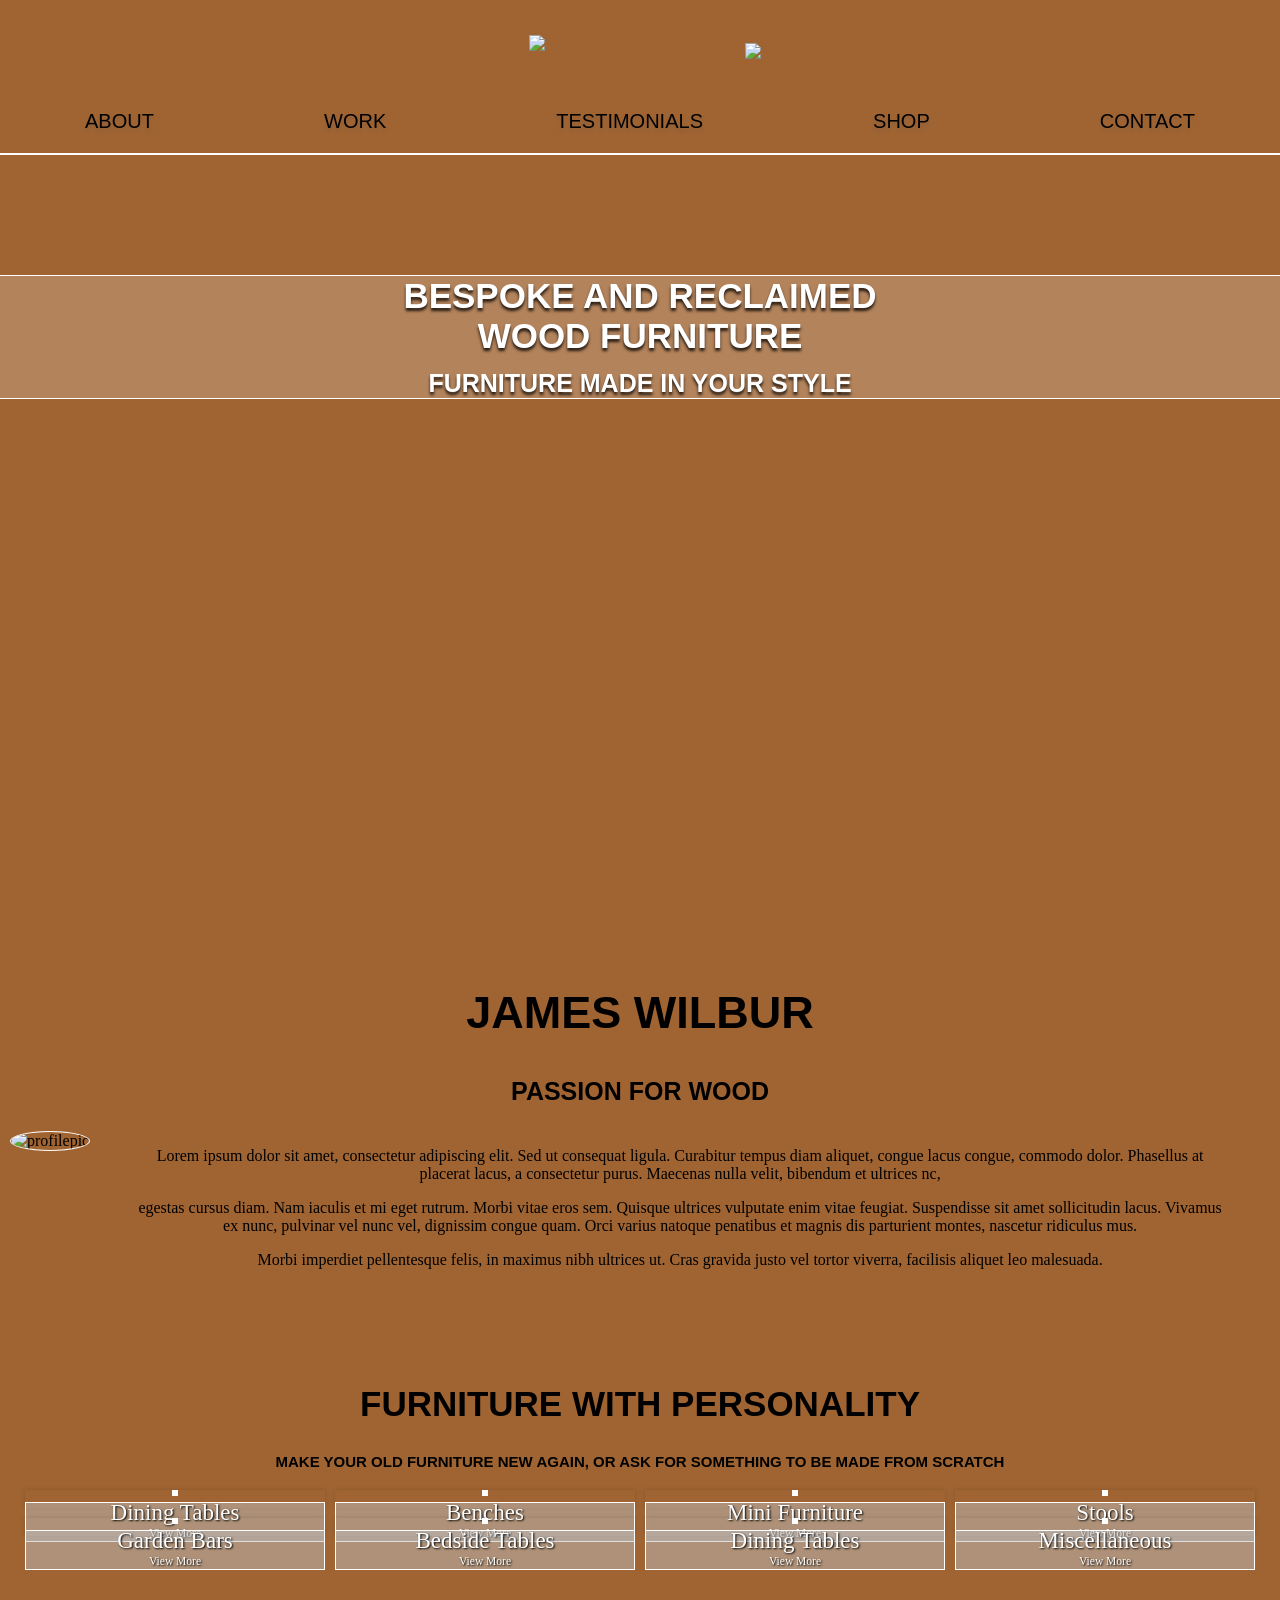
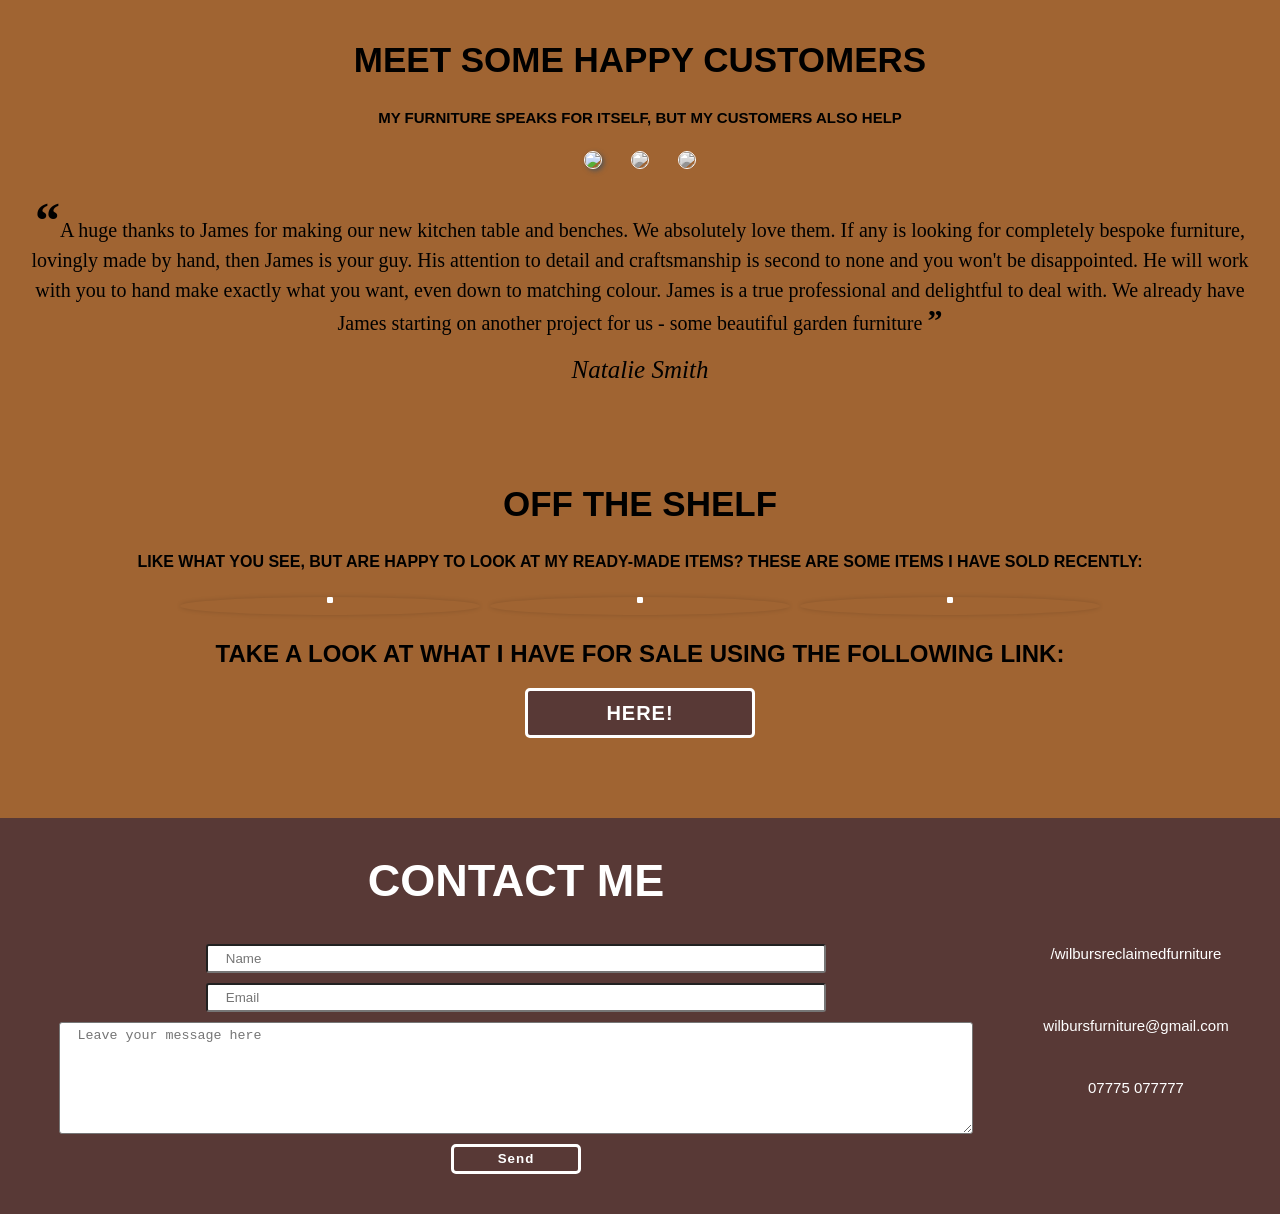
==== commit 12a5e87a: "new social icons and change of shop content" ====
--- a/index.html
+++ b/index.html
@@ -8,6 +8,8 @@
     <meta name="referrer" content="origin">
     <link rel="stylesheet" type="text/css" href="css/lightbox.css">
     <link rel="stylesheet" type="text/css" href="wilbur.css">
+    <script src="https://use.fontawesome.com/c14a985946.js"></script>
+
 <script
     src="https://code.jquery.com/jquery-3.2.1.min.js"
     integrity="sha256-hwg4gsxgFZhOsEEamdOYGBf13FyQuiTwlAQgxVSNgt4="
@@ -140,8 +142,8 @@
 </section> <!--testimonial div-->
 
 <section id="section-shop">
-  <h1 class="shop-headline">Shop</h1>
-  <h4>Do you like what you see, but are happy with something "off the shelf?". These are some items I have sold recently:</h3>
+  <h1 class="shop-headline">off the shelf</h1>
+  <h4>Like what you see, but are happy to look at my ready-made items? These are some items I have sold recently:</h3>
     <div class="sold-items">
           <a class="sold-item" href="https://scontent-lhr3-1.xx.fbcdn.net/v/t1.0-9/18698553_433119663719966_5454395793865422432_n.jpg?oh=05238802a56dbeadb0225b801dbd625a&oe=5A90882E" data-lightbox="sold" data-title="Click the right half of the image to move forward.">
           <img src="https://i.imgur.com/a1pfnBv.png" alt=""></a>
@@ -172,17 +174,17 @@
 
             <div class="social">
     <a class="facebook" href="#">
-          <img src="https://i.imgur.com/Zevusrr.png">
+          <i class="fa fa-facebook" aria-hidden="true"></i>
             <p>/wilbursreclaimedfurniture</p>
     </a>
 
     <a class="email" href="#">
-          <img src="https://i.imgur.com/zjP9ayv.png">
+          <i class="fa fa-envelope" aria-hidden="true"></i>
             <p>wilbursfurniture@gmail.com</p>
     </a>
 
     <a class="phone" href="#">
-            <img src="https://i.imgur.com/qPe1abE.png">
+            <i class="fa fa-phone" aria-hidden="true"></i>
             <p>07775 077777</p>
     </a>
 </div> <!--social div-->
--- a/wilbur.css
+++ b/wilbur.css
@@ -7,7 +7,7 @@
   background-color: rgb(160,100,50);
 }
 
-element::focus{
+element:focus{
   outline: hidden;
 }
 
@@ -436,11 +436,12 @@
 }
 
 .social a{
+  font-size: 10px;
   width: 20%;
-  font-size: 9px;
   text-align: center;
   text-decoration: none;
   color: white;
+  margin-top: 5px;
 }
 
 .social a:hover{
@@ -448,9 +449,9 @@
   border-radius: 10px;
 }
 
-.social img{
-  margin:0 auto;
-  display: block;
+.social i{
+  font-size: 40px;
+  margin-bottom: 5px;
 }
 
 
@@ -609,6 +610,11 @@
   .social a{
     width: 100%;
     font-size: 15px;
+    padding:10px;
+  }
+  .phone p{
+    margin-top: 5px;
+  }
   }
 
   form{
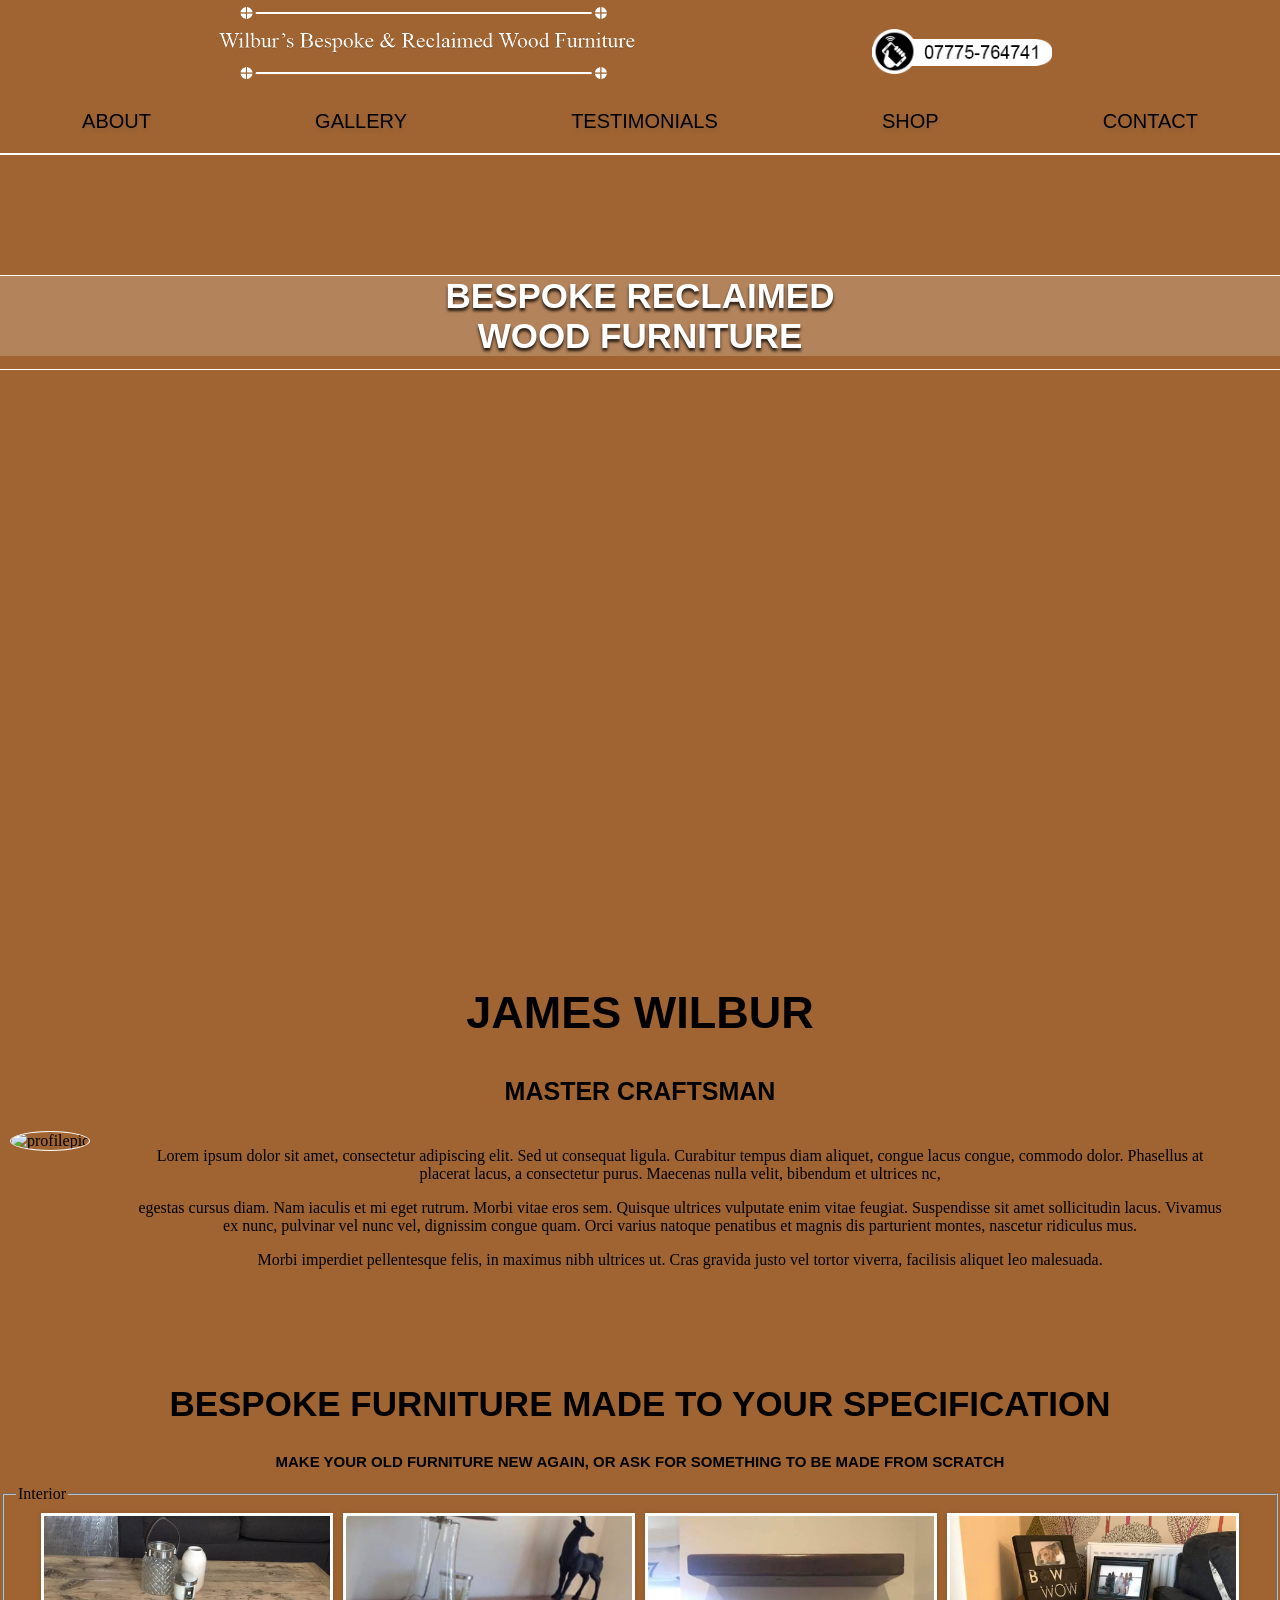
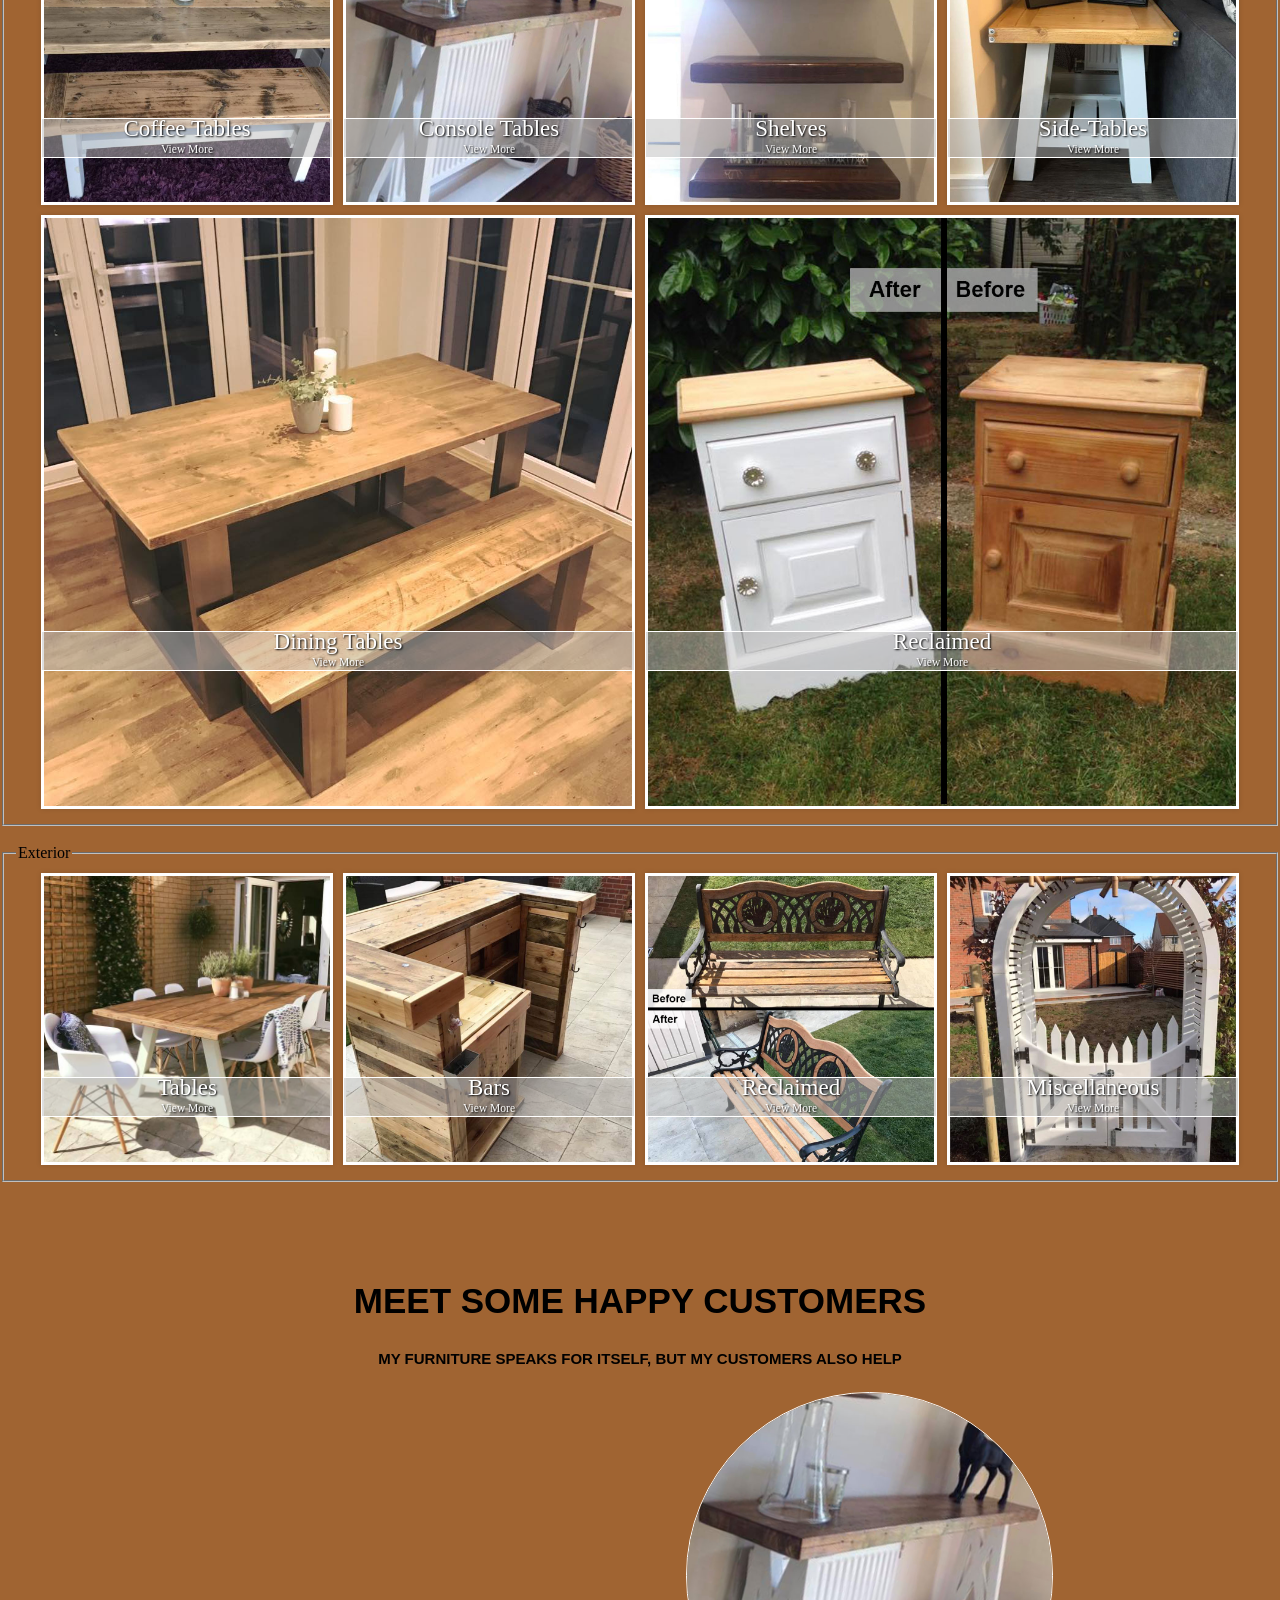
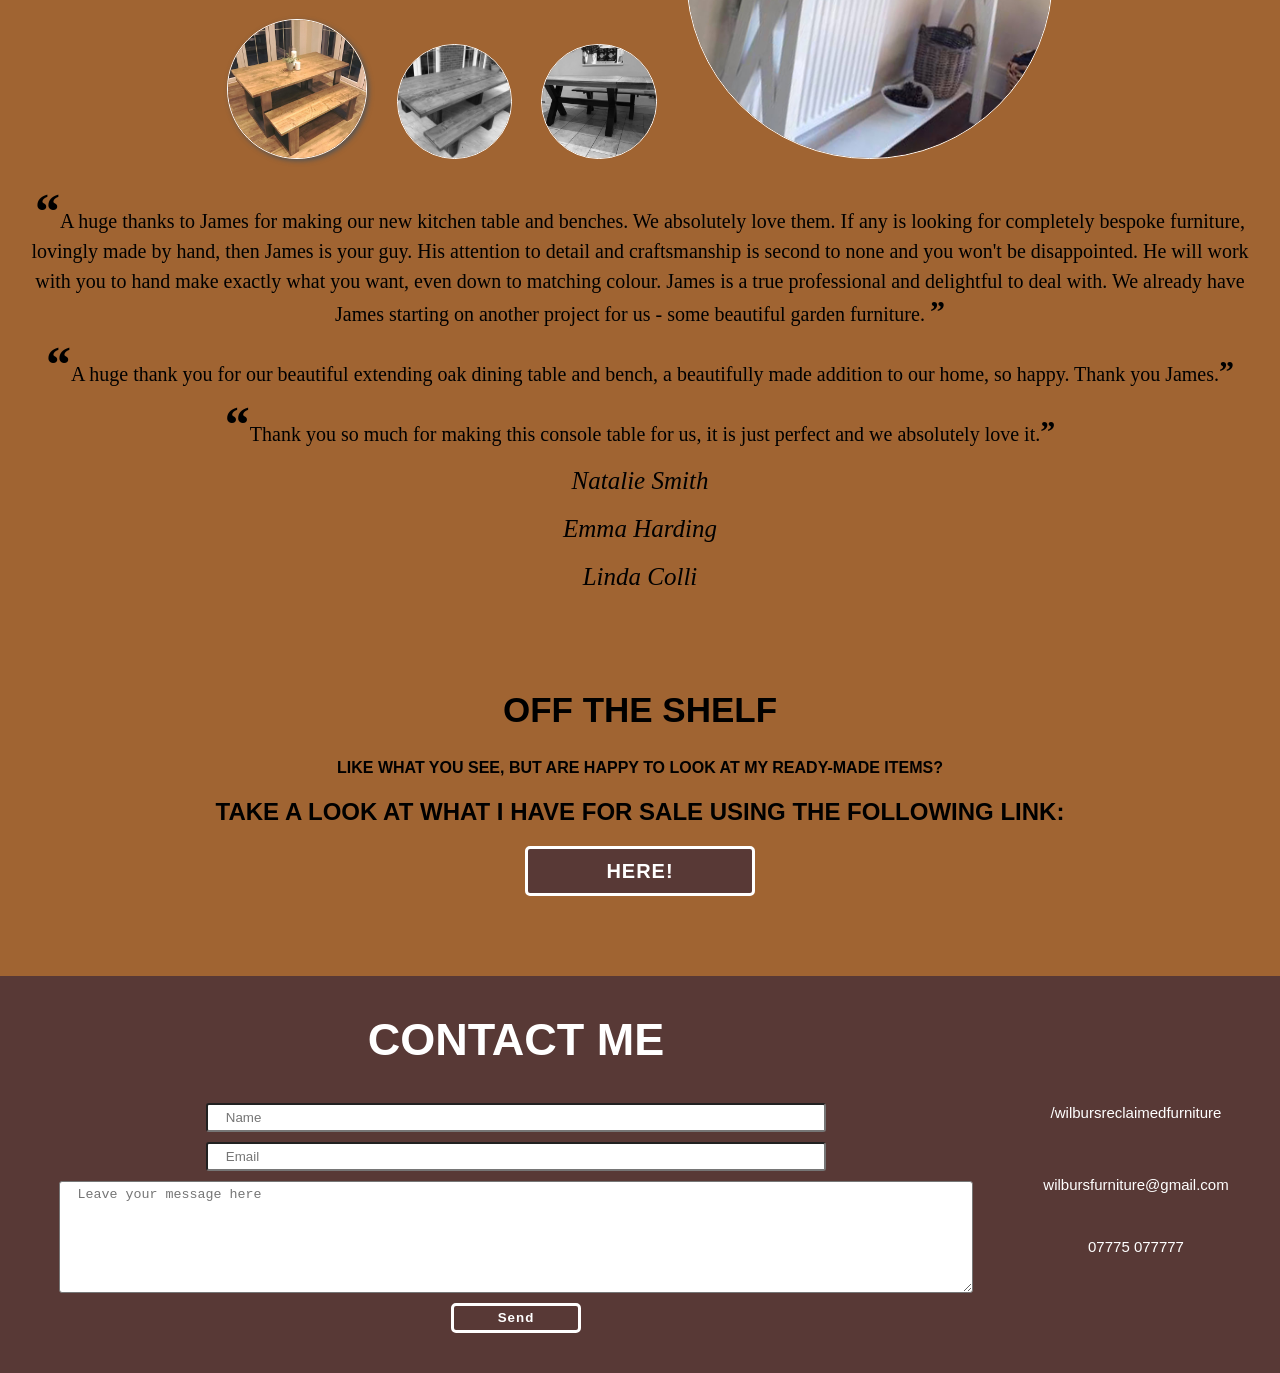
==== commit 8eb2743e: "multiple UI changes on client request including rustic wood nav and alternate gallery layout" ====
--- a/index.html
+++ b/index.html
@@ -20,16 +20,17 @@
 <div id="mainpic">
 <div class="top-bar">
     <div class="logopic">
-        <img src="https://i.imgur.com/qpyKwVI.png">
+        <img src="images/james-logo-white.png
+        ">
     </div>
     <div class="number">
-        <img src="https://i.imgur.com/QL8OUX9.png">
+        <img src="images/logo-call.png">
     </div>
 </div> <!--top-bar-->
 
 <nav class="nav">
         <a href="#section-about">About</a>
-        <a href="#section-work">Work</a>
+        <a href="#section-work">Gallery</a>
         <a href="#section-testimonials">Testimonials</a>
         <a href="#section-shop">Shop</a>
         <a href="#section-contact">Contact</a>
@@ -37,8 +38,7 @@
 
   <div class="hero center fadein">
       <div class="text center">
-        <h1>Bespoke and reclaimed<br> wood furniture</h1>
-        <p>Furniture made in your style</p>
+        <h1>Bespoke reclaimed<br> wood furniture</h1>
       </div> <!--hero-->
     </div> <!--text-->
 </div><!--mainpic div-->
@@ -47,7 +47,7 @@
 <section id="section-about">
     <div class="headline">
         <h1>James Wilbur</h1>
-        <h3>Passion for wood</h3>
+        <h3>Master Craftsman</h3>
     </div>
 </section> <!--about section-->
 
@@ -66,59 +66,122 @@
 
 <section id="section-work">
 <div class="work-headline">
-    <h1>Furniture with personality</h1>
+    <h1>Bespoke furniture made to your specification</h1>
     <h3>Make your old furniture new again, or ask for something to be made from scratch</h3>
 </div>
 
-    <div class="gallery-items">
+<fieldset>
+    <legend> Interior </legend>
+     <div class="gallery-items">
+      <!--**********COFFEE TABLES*********-->
+      <a class="gallery-item interior" href="images/gallery/interior/coffee-tables/coffee2.jpg" data-lightbox="set1" data-title="Or press the right arrow on your keyboard."><img class="example-image" src="images/gallery/interior/coffee-tables/coffee2-square.jpg" alt="">
+        <div class="caption-text">Coffee Tables<p class="view-more">View More</p></div>
+      </a>
+      <a href="images/gallery/interior/coffee-tables/coffee2-2.jpg" data-lightbox="set1" data-title="Click the right half of the image to move forward."></a>
+      <a href="images/gallery/interior/coffee-tables/coffee2-3.jpg" data-lightbox="set1" data-title="Click the right half of the image to move forward."></a>
+      <a href="images/gallery/interior/coffee-tables/coffee1.jpg" data-lightbox="set1" data-title="Click the right half of the image to move forward."></a>
+      <a href="images/gallery/interior/coffee-tables/coffee1-2.jpg" data-lightbox="set1" data-title="Click the right half of the image to move forward."></a>
+      <a href="images/gallery/interior/coffee-tables/coffee1-3.jpg" data-lightbox="set1" data-title="Click the right half of the image to move forward."></a>
+      <a href="images/gallery/interior/coffee-tables/coffee1-4.jpg" data-lightbox="set1" data-title="Click the right half of the image to move forward."></a>
+
+      <!--**********CONSOLE TABLES*********-->
+        <a class="gallery-item interior" href="images/gallery/interior/console-tables/console1.jpg" data-lightbox="set2" data-title="Click the right half of the image to move forward.">
+          <img class="example" src="images/gallery/interior/console-tables/console1-square.jpg" alt="">
+          <div class="caption-text">Console Tables<p class="view-more">View More</p></div>
+        </a>
+      <a href="images/gallery/interior/console-tables/console1-2.jpg" data-lightbox="set2" data-title="Click the right half of the image to move forward."></a>
+      <a href="images/gallery/interior/console-tables/console1-3.jpg" data-lightbox="set2" data-title="Click the right half of the image to move forward."></a>
+      <a href="images/gallery/interior/console-tables/console2.jpg" data-lightbox="set2" data-title="Click the right half of the image to move forward."></a>
+      <a href="images/gallery/interior/console-tables/console2-2.jpg" data-lightbox="set2" data-title="Click the right half of the image to move forward."></a>
+      <a href="images/gallery/interior/console-tables/console3.jpg" data-lightbox="set2" data-title="Click the right half of the image to move forward."></a>
+      <a href="images/gallery/interior/console-tables/console3-2.jpg" data-lightbox="set2" data-title="Click the right half of the image to move forward."></a>
+
+
+      <!--**********SHELVES*********-->
+      <a class="gallery-item interior" href="images/gallery/interior/shelves/shelves.jpg" data-lightbox="set3" data-title="The next image in the set is preloaded as you're viewing."><img class="example-image" src="images/gallery/interior/shelves/shelves-square.jpg" alt="">
+        <div class="caption-text">Shelves<p class="view-more">View More</p></div>
+      </a>
+      <a href="images/gallery/interior/shelves/shelves-2.jpg" data-lightbox="set3" data-title="Click the right half of the image to move forward."></a>
+
+      <!--**********SIDE TABLES*********-->
+      <a class="gallery-item interior" href="images/gallery/interior/side-tables/sidetable.jpg" data-lightbox="set4" data-title="Click anywhere outside the image or the X to the right to close."><img class="example-image" src="images/gallery/interior/side-tables/sidetable-square.jpg" alt="">
+        <div class="caption-text">Side-Tables<p class="view-more">View More</p></div>
+      </a>
+      <a href="images/gallery/interior/side-tables/sidetable-2.jpg" data-lightbox="set4" data-title="Click the right half of the image to move forward."></a>
+      <a href="images/gallery/interior/side-tables/sidetable-3.jpg" data-lightbox="set4" data-title="Click the right half of the image to move forward."></a>
+      <a href="images/gallery/interior/side-tables/sidetable2.jpg" data-lightbox="set4" data-title="Click the right half of the image to move forward."></a>
+      <a href="images/gallery/interior/side-tables/sidetable2-2.jpg" data-lightbox="set4" data-title="Click the right half of the image to move forward."></a>
 
       <!--**********DINING TABLES*********-->
-        <a class="gallery-item" href="https://scontent-lhr3-1.xx.fbcdn.net/v/t1.0-9/18698553_433119663719966_5454395793865422432_n.jpg?oh=05238802a56dbeadb0225b801dbd625a&oe=5A90882E" data-lightbox="set1" data-title="Click the right half of the image to move forward.">
-          <img class="example" src="https://i.imgur.com/a1pfnBv.png" alt="">
+        <a class="gallery-item interior" href="images/gallery/interior/tables/table1-3.jpg" data-lightbox="set5" data-title="Click the right half of the image to move forward.">
+          <img class="example" src="images/gallery/interior/tables/table1-3.jpg" alt="">
           <div class="caption-text">Dining Tables<p class="view-more">View More</p></div>
         </a>
-      <a href="https://scontent-lhr3-1.xx.fbcdn.net/v/t1.0-9/18698553_433119663719966_5454395793865422432_n.jpg?oh=05238802a56dbeadb0225b801dbd625a&oe=5A90882E" data-lightbox="set1" data-title="Click the right half of the image to move forward."></a>
-
-      <!--**********BENCHES*********-->
-      <a class="gallery-item" href="https://i.imgur.com/GCp4XdS.png" data-lightbox="set2" data-title="Or press the right arrow on your keyboard."><img class="example-image" src="https://i.imgur.com/GCp4XdS.png" alt="">
-        <div class="caption-text">Benches<p class="view-more">View More</p></div>
-      </a>
-
-      <!--**********MINI FURNITURE*********-->
-      <a class="gallery-item" href="https://i.imgur.com/qFWO9qE.png" data-lightbox="set3" data-title="The next image in the set is preloaded as you're viewing."><img class="example-image" src="https://i.imgur.com/qFWO9qE.png" alt="">
-        <div class="caption-text">Mini Furniture<p class="view-more">View More</p></div>
-      </a>
-
-      <!--**********STOOLS*********-->
-      <a class="gallery-item" href="https://i.imgur.com/8zFordS.png" data-lightbox="set4" data-title="Click anywhere outside the image or the X to the right to close."><img class="example-image" src="https://i.imgur.com/8zFordS.png" alt="">
-        <div class="caption-text">Stools<p class="view-more">View More</p></div>
-      </a>
-
-      <!--**********GARDEN BARS*********-->
-      <a class="gallery-item" href="https://i.imgur.com/RwCPfYw.png" data-lightbox="set5" data-title="Click anywhere outside the image or the X to the right to close."><img class="example-image" src="https://i.imgur.com/RwCPfYw.png" alt="">
-        <div class="caption-text">Garden Bars<p class="view-more">View More</p></div>
-      </a>
-
-      <!--**********BEDSIDE TABLES*********-->
-      <a class="gallery-item" href="https://scontent-lhr3-1.xx.fbcdn.net/v/t1.0-9/14202560_294379644260636_4554781014020271294_n.jpg?oh=c1359165a4d3fea8c49120d9533a50c3&oe=5A91626B" data-lightbox="set6" data-title="Click anywhere outside the image or the X to the right to close."><img class="example-image" src="https://i.imgur.com/SdUqkRH.png" alt="">
-        <div class="caption-text">Bedside Tables<p class="view-more">View More</p></div>
-      </a>
-            <a href="https://scontent-lhr3-1.xx.fbcdn.net/v/t1.0-9/14212041_296384320726835_3243843521358443681_n.jpg?oh=47207db9fa8453b1c2ca3102b4de032b&oe=5A62B578" data-lightbox="set6" data-title="Click the right half of the image to move forward."></a>
-            <a href="https://scontent-lhr3-1.xx.fbcdn.net/v/t1.0-9/14224964_295935117438422_7938162856066313940_n.jpg?oh=9ea1cc1cd20b393ac5c8b735e25dc7e4&oe=5AAE869C" data-lightbox="set6" data-title="Click the right half of the image to move forward."></a>
-
-      <!--**********DINING TABLES2*********-->
-      <a class="gallery-item" href="https://i.imgur.com/a1pfnBv.png" data-lightbox="set7" data-title="Click anywhere outside the image or the X to the right to close."><img class="example-image" src="https://i.imgur.com/a1pfnBv.png" alt="" />
-        <div class="caption-text">Dining Tables<p class="view-more">View More</p></div>
-      </a>
+      <a href="images/gallery/interior/tables/table1.jpg" data-lightbox="set5" data-title="Click the right half of the image to move forward."></a>
+      <a href="images/gallery/interior/tables/table1-2.jpg" data-lightbox="set5" data-title="Click the right half of the image to move forward."></a>
+      <a href="images/gallery/interior/tables/table6.jpg" data-lightbox="set5" data-title="Click the right half of the image to move forward."></a>
+      <a href="images/gallery/interior/tables/table6-2.jpg" data-lightbox="set5" data-title="Click the right half of the image to move forward."></a>
+      <a href="images/gallery/interior/tables/table6-3.jpg" data-lightbox="set5" data-title="Click the right half of the image to move forward."></a>
+      <a href="images/gallery/interior/tables/table6-4.jpg" data-lightbox="set5" data-title="Click the right half of the image to move forward."></a>
+      <a href="images/gallery/interior/tables/table6-5.jpg" data-lightbox="set5" data-title="Click the right half of the image to move forward."></a>
+
+          <!--**********RECLAIMED*********-->
+      <a class="gallery-item interior" href="images/gallery/interior/reclaimed/bedsidetable-square.jpg" data-lightbox="set6" data-title="Click the right half of the image to move forward.">
+        <img class="example" src="images/gallery/interior/reclaimed/bedsidetable-square.jpg" alt="">
+        <div class="caption-text">Reclaimed<p class="view-more">View More</p></div>
+      </a>
+    <a href="images/gallery/interior/reclaimed/bedsidetable-2.jpg" data-lightbox="set6" data-title="Click the right half of the image to move forward."></a>
+    <a href="images/gallery/interior/reclaimed/bedsidetable-3.jpg" data-lightbox="set6" data-title="Click the right half of the image to move forward."></a>
+    <a href="images/gallery/interior/reclaimed/table-after&before.jpg" data-lightbox="set6" data-title="Click the right half of the image to move forward."></a>
+    </div><!--gallery-items div-->
+</fieldset>
+
+<br>
+
+<fieldset>
+      <legend> Exterior </legend>
+      <div class="gallery-items exterior">
+      <!--**********TABLES*********-->
+      <a class="gallery-item" href="images/gallery/exterior/tables/table5.jpg" data-lightbox="set7" data-title="Click anywhere outside the image or the X to the right to close."><img class="example-image" src="images/gallery/exterior/tables/table5.jpg" alt="">
+        <div class="caption-text">Tables<p class="view-more">View More</p></div>
+      </a>
+      <a href="images/gallery/exterior/tables/table5-2.jpg" data-lightbox="set7" data-title="Click the right half of the image to move forward."></a>
+      <a href="images/gallery/exterior/tables/table7.jpg" data-lightbox="set7" data-title="Click the right half of the image to move forward."></a>
+      <a href="images/gallery/exterior/tables/table7-2.jpg" data-lightbox="set7" data-title="Click the right half of the image to move forward."></a>
+      <a href="images/gallery/exterior/tables/table7-3.jpg" data-lightbox="set7" data-title="Click the right half of the image to move forward."></a>
+      <a href="images/gallery/exterior/tables/table2.jpg" data-lightbox="set7" data-title="Click the right half of the image to move forward."></a>
+      <a href="images/gallery/exterior/tables/table2-2.jpg" data-lightbox="set7" data-title="Click the right half of the image to move forward."></a>
+      <a href="images/gallery/exterior/tables/table2-3.jpg" data-lightbox="set7" data-title="Click the right half of the image to move forward."></a>
+      <a href="images/gallery/exterior/tables/table3.jpg" data-lightbox="set7" data-title="Click the right half of the image to move forward."></a>
+      <a href="images/gallery/exterior/tables/table3-2.jpg" data-lightbox="set7" data-title="Click the right half of the image to move forward."></a>
+      <a href="images/gallery/exterior/tables/table3-3.jpg" data-lightbox="set7" data-title="Click the right half of the image to move forward."></a>
+
+      <!--**********BARS*********-->
+      <a class="gallery-item" href="images/gallery/exterior/bars/bar.jpg" data-lightbox="set8" data-title="Click anywhere outside the image or the X to the right to close."><img class="example-image" src="images/gallery/exterior/bars/bar-square.jpg" alt="">
+        <div class="caption-text">Bars<p class="view-more">View More</p></div>
+      </a>
+      <a href="images/gallery/exterior/bars/bar-2.jpg" data-lightbox="set8" data-title="Click the right half of the image to move forward."></a>
+      <a href="images/gallery/exterior/bars/bar-3.jpg" data-lightbox="set8" data-title="Click the right half of the image to move forward."></a>
+      <a href="images/gallery/exterior/bars/bar-4.jpg" data-lightbox="set8" data-title="Click the right half of the image to move forward."></a>
+      <a href="images/gallery/exterior/bars/bar-5.jpg" data-lightbox="set8" data-title="Click the right half of the image to move forward."></a>
+      <a href="images/gallery/exterior/bars/bar-6.jpg" data-lightbox="set8" data-title="Click the right half of the image to move forward."></a>
+
+      <!--**********RECLAIMED*********-->
+      <a class="gallery-item" href="images/gallery/exterior/reclaimed/bench1-before&after-square.jpg" data-lightbox="set9" data-title="Click anywhere outside the image or the X to the right to close."><img class="example-image" src="images/gallery/exterior/reclaimed/bench1-before&after-square.jpg" alt="" />
+        <div class="caption-text">Reclaimed<p class="view-more">View More</p></div>
+      </a>
+      <a href="images/gallery/exterior/reclaimed/bench2-before&after.jpg" data-lightbox="set9" data-title="Click the right half of the image to move forward."></a>
 
 
       <!--**********MISCELLANEOUS*********-->
-      <a class="gallery-item" href="https://i.imgur.com/RwCPfYw.png" data-lightbox="set8" data-title="Click anywhere outside the image or the X to the right to close."><img class="example-image" src="https://i.imgur.com/RwCPfYw.png" alt="" />
+      <a class="gallery-item" href="images/gallery/exterior/misc/gates-2.jpg" data-lightbox="set10" data-title="Click anywhere outside the image or the X to the right to close."><img class="example-image" src="images/gallery/exterior/misc/gates-3-square.jpg" alt="" />
         <div class="caption-text">Miscellaneous<p class="view-more">View More</p></div></a>
       </a>
-            <a href="https://scontent-lhr3-1.xx.fbcdn.net/v/t1.0-9/18698553_433119663719966_5454395793865422432_n.jpg?oh=05238802a56dbeadb0225b801dbd625a&oe=5A90882E" data-lightbox="set8" data-title="Click the right half of the image to move forward."></a>
-            <a href="https://scontent-lhr3-1.xx.fbcdn.net/v/t1.0-9/14224964_295935117438422_7938162856066313940_n.jpg?oh=9ea1cc1cd20b393ac5c8b735e25dc7e4&oe=5AAE869C" data-lightbox="set8" data-title="Click the right half of the image to move forward."></a>
+            <a href="images/gallery/exterior/misc/gates.jpg" data-lightbox="set10" data-title="Click the right half of the image to move forward."></a>
+            <a href="images/gallery/exterior/misc/gates-3.jpg" data-lightbox="set10" data-title="Click the right half of the image to move forward."></a>
     </div><!--gallery-items div-->
+</fieldset>
+
 </section> <!--Work section-->
 
 <section id="section-testimonials">
@@ -127,24 +190,27 @@
         <h3>My furniture speaks for itself, but my customers also help</h3>
     </div>
     <div class="t-image">
-        <img class="t-image1" src="https://i.imgur.com/wEXxCne.png">
-        <img class="t-image2" src="https://i.imgur.com/y5VnBWG.png">
-        <img class="t-image3" src="https://i.imgur.com/XKnuBYi.png">
+        <img class="t-image1" src="images/gallery/interior/tables/table1-3.jpg">
+        <img class="t-image2" src="images/gallery/exterior/tables/table7-2-square.jpg">
+        <img class="t-image3" src="images/gallery/interior/tables/table6-5-square.jpg">
+        <img class="t-image4" src="images/gallery/interior/console-tables/console1-square.jpg">
     </div>
     <div class="testimonial">
-        <q class="natalie">A huge thanks to James for making our new kitchen table and benches. We absolutely love them. If any is looking for completely bespoke furniture, lovingly made by hand, then James is your guy. His attention to detail and craftsmanship is second to none and you won't be disappointed. He will work with you to hand make exactly what you want, even down to matching colour. James is a true professional and delightful to deal with. We already have James starting on another project for us -  some beautiful garden furniture </q>
-        <q class="mark">Very pleased with my new garden table. James Wilbur you are brilliant</q>
-        <q class="td">Words can't describe how happy I am with my new table! James has a real eye and passion for his craft! No job is too big or too small! Highly recommended</q>
+        <q class="natalie">A huge thanks to James for making our new kitchen table and benches. We absolutely love them. If any is looking for completely bespoke furniture, lovingly made by hand, then James is your guy. His attention to detail and craftsmanship is second to none and you won't be disappointed. He will work with you to hand make exactly what you want, even down to matching colour. James is a true professional and delightful to deal with. We already have James starting on another project for us -  some beautiful garden furniture. </q>
+        <q class="mark">Very pleased with my new garden table. James Wilbur you are brilliant.</q>
+        <q class="emma">A huge thank you for our beautiful extending oak dining table and bench, a beautifully made addition to our home, so happy. Thank you James.</q>
+        <q class="linda">Thank you so much for making this console table for us, it is just perfect and we absolutely love it.</q>
         <br>
             <i class="natalie">Natalie Smith</i>
             <i class="mark">Mark Montgomery</i>
-            <i class="td">Td Smith</i>
+            <i class="emma">Emma Harding</i>
+            <i class="linda">Linda Colli</i>
 </section> <!--testimonial div-->
 
 <section id="section-shop">
   <h1 class="shop-headline">off the shelf</h1>
-  <h4>Like what you see, but are happy to look at my ready-made items? These are some items I have sold recently:</h3>
-    <div class="sold-items">
+  <h4>Like what you see, but are happy to look at my ready-made items?</h3>
+<!--     <div class="sold-items">
           <a class="sold-item" href="https://scontent-lhr3-1.xx.fbcdn.net/v/t1.0-9/18698553_433119663719966_5454395793865422432_n.jpg?oh=05238802a56dbeadb0225b801dbd625a&oe=5A90882E" data-lightbox="sold" data-title="Click the right half of the image to move forward.">
           <img src="https://i.imgur.com/a1pfnBv.png" alt=""></a>
 
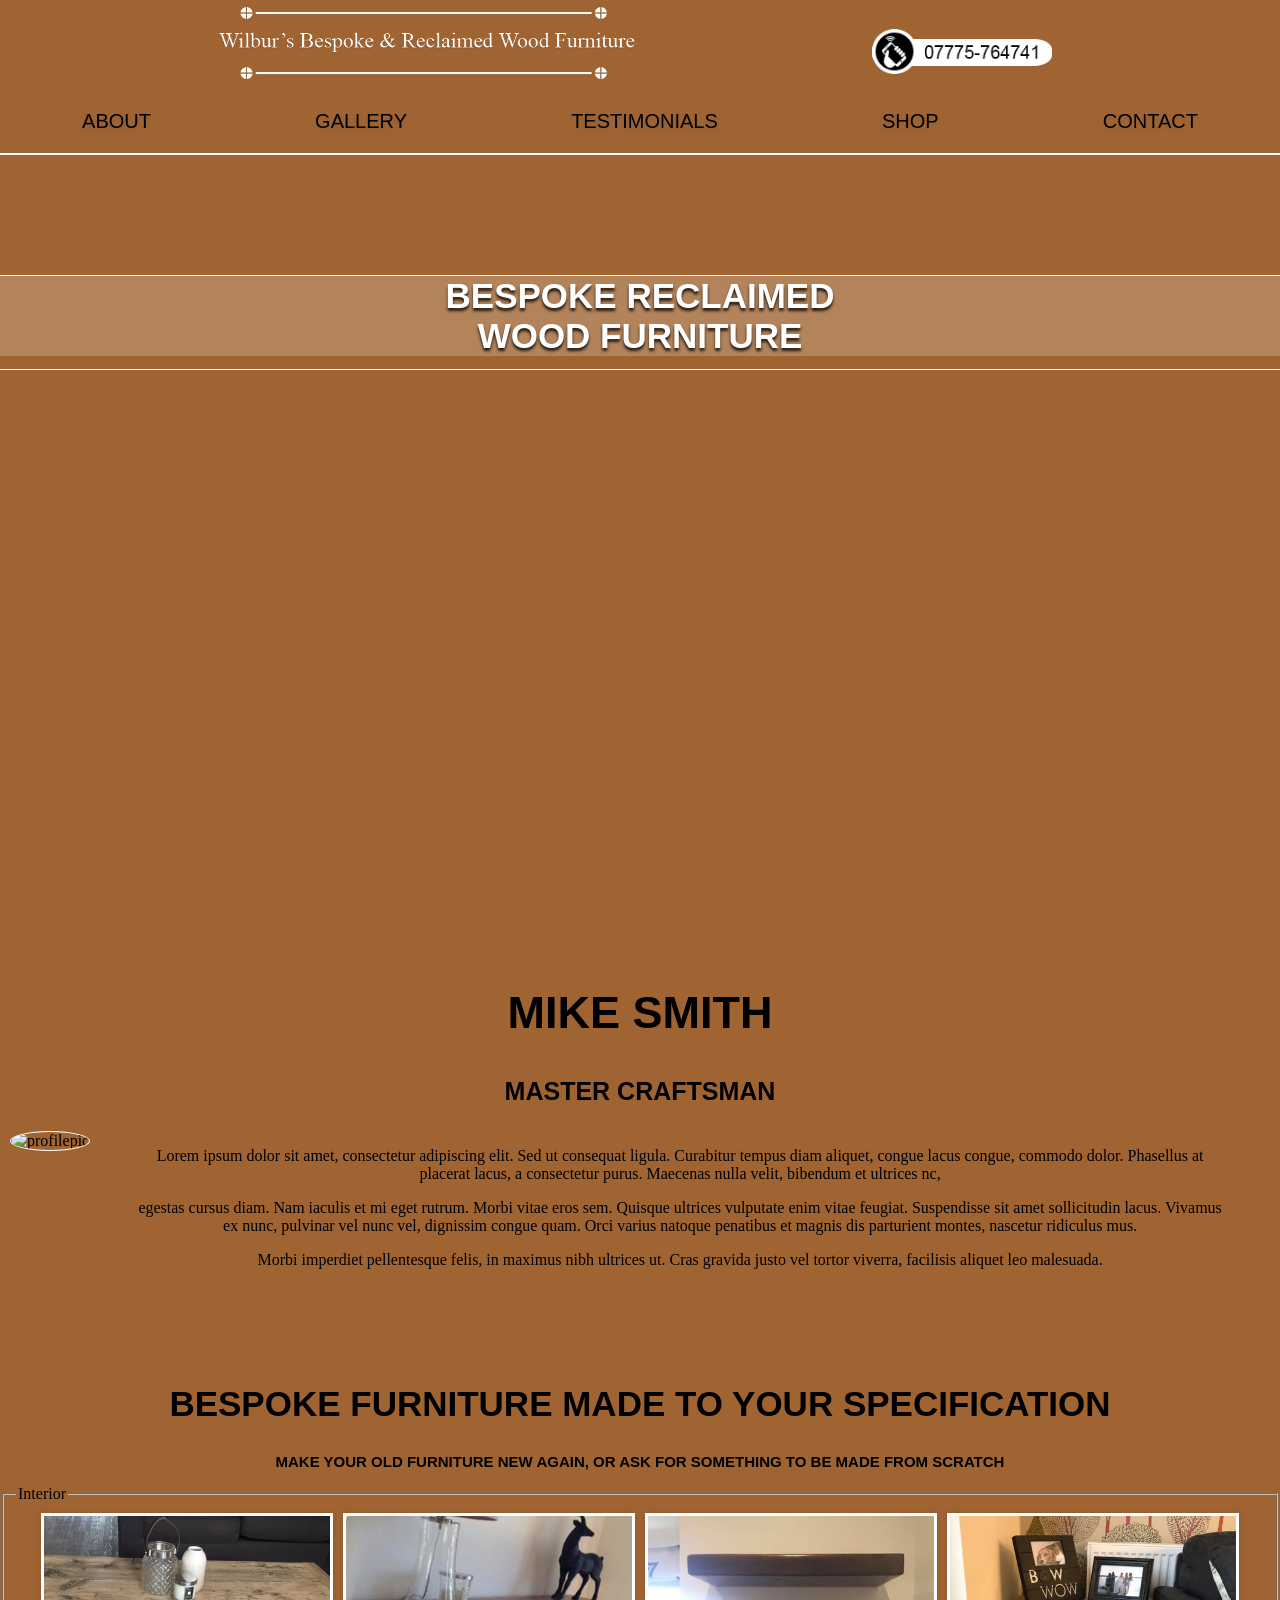
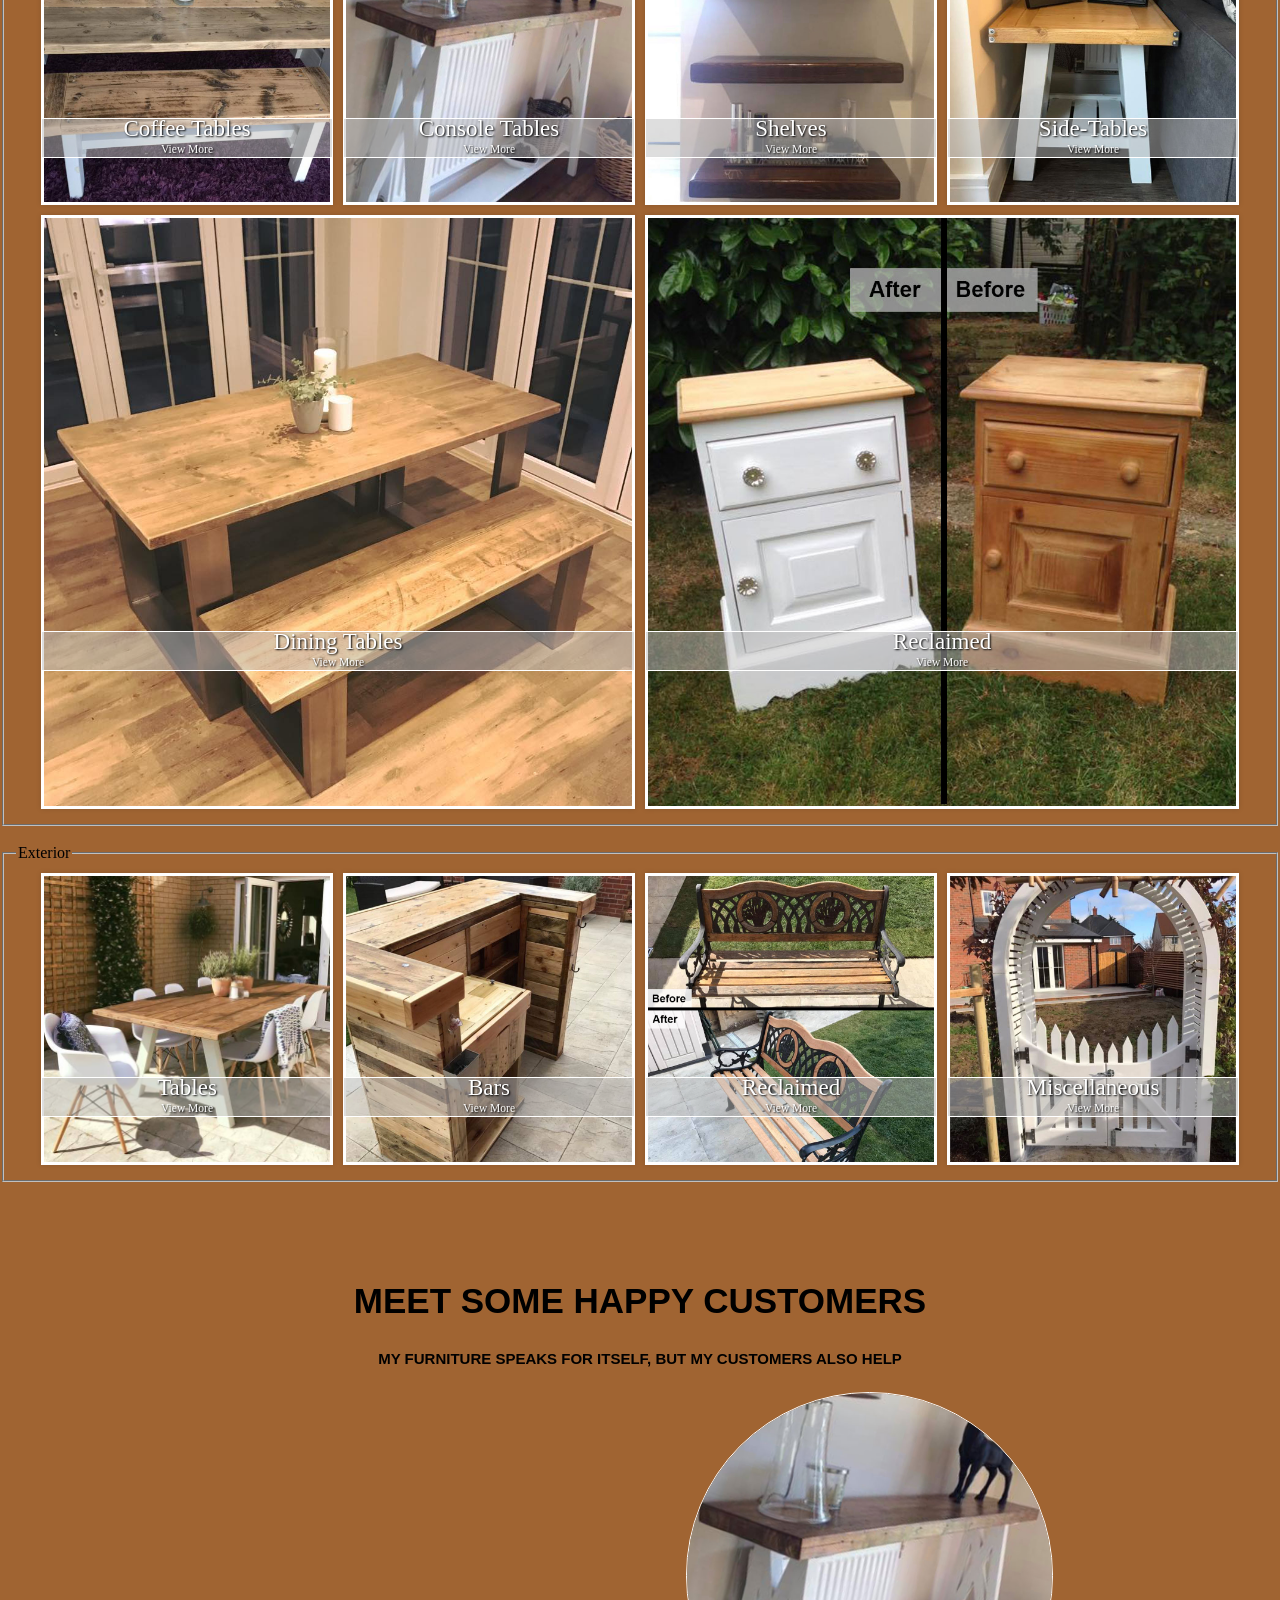
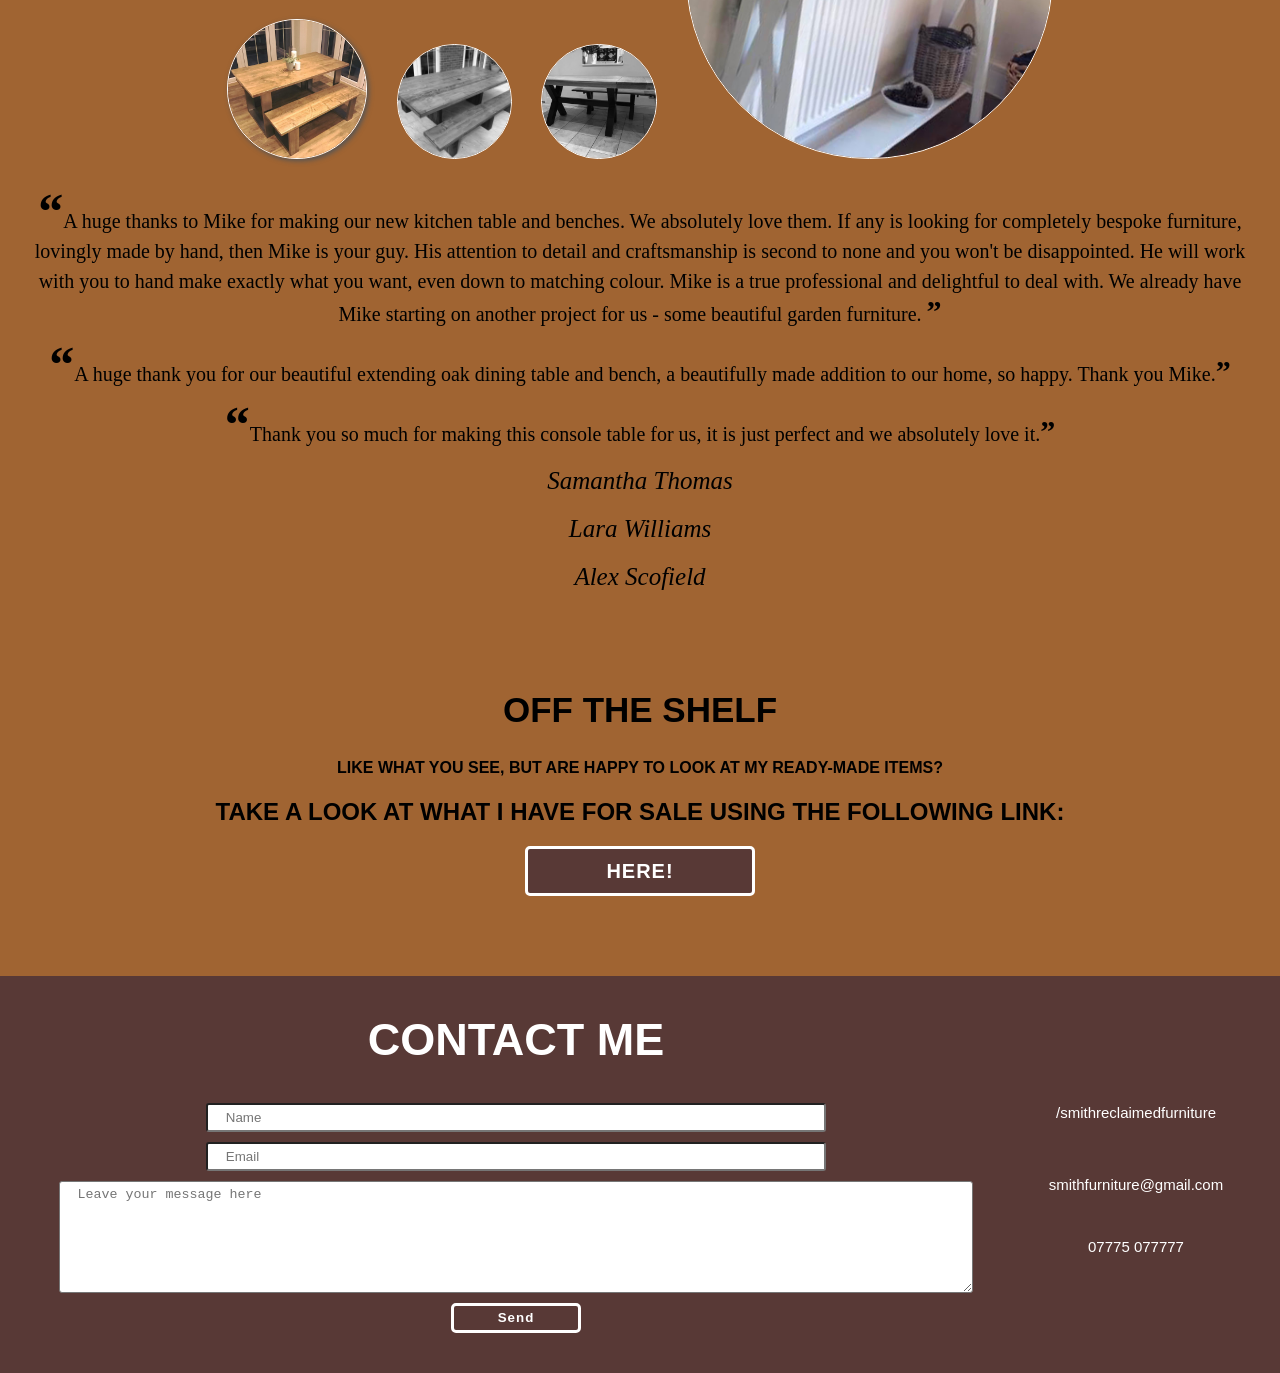
==== commit 77aa5cd7: "Change of profile pic and more unbranding" ====
--- a/index.html
+++ b/index.html
@@ -1,7 +1,7 @@
 <!DOCTYPE html>
 <html>
 <head>
-    <title>Wilbur's Carpentry</title>
+    <title>Mike's Carpentry</title>
 
     <meta charset="UTF-8">
     <meta name="viewport" content="width=device-width, initial-scale=1, shrink-to-fit=yes">
@@ -46,14 +46,15 @@
 <div class="wood-background">
 <section id="section-about">
     <div class="headline">
-        <h1>James Wilbur</h1>
+        <h1>Mike Smith</h1>
         <h3>Master Craftsman</h3>
     </div>
 </section> <!--about section-->
 
     <div class="about">
         <div class="profilepic">
-            <img src="https://i.imgur.com/hV3ikCP.png" alt="profilepic">
+            <img src="https://i.imgur.com/2GS81t5.jpg?1" alt="profilepic">
+
         </div>
     <div class="about-text">
         <p>Lorem ipsum dolor sit amet, consectetur adipiscing elit. Sed ut consequat ligula. Curabitur tempus diam aliquet, congue lacus congue, commodo dolor. Phasellus at placerat lacus, a consectetur purus. Maecenas nulla velit, bibendum et ultrices nc,</p>
@@ -196,15 +197,15 @@
         <img class="t-image4" src="images/gallery/interior/console-tables/console1-square.jpg">
     </div>
     <div class="testimonial">
-        <q class="natalie">A huge thanks to James for making our new kitchen table and benches. We absolutely love them. If any is looking for completely bespoke furniture, lovingly made by hand, then James is your guy. His attention to detail and craftsmanship is second to none and you won't be disappointed. He will work with you to hand make exactly what you want, even down to matching colour. James is a true professional and delightful to deal with. We already have James starting on another project for us -  some beautiful garden furniture. </q>
-        <q class="mark">Very pleased with my new garden table. James Wilbur you are brilliant.</q>
-        <q class="emma">A huge thank you for our beautiful extending oak dining table and bench, a beautifully made addition to our home, so happy. Thank you James.</q>
+        <q class="natalie">A huge thanks to Mike for making our new kitchen table and benches. We absolutely love them. If any is looking for completely bespoke furniture, lovingly made by hand, then Mike is your guy. His attention to detail and craftsmanship is second to none and you won't be disappointed. He will work with you to hand make exactly what you want, even down to matching colour. Mike is a true professional and delightful to deal with. We already have Mike starting on another project for us -  some beautiful garden furniture. </q>
+        <q class="mark">Very pleased with my new garden table. Mike Smith you are brilliant.</q>
+        <q class="emma">A huge thank you for our beautiful extending oak dining table and bench, a beautifully made addition to our home, so happy. Thank you Mike.</q>
         <q class="linda">Thank you so much for making this console table for us, it is just perfect and we absolutely love it.</q>
         <br>
-            <i class="natalie">Natalie Smith</i>
-            <i class="mark">Mark Montgomery</i>
-            <i class="emma">Emma Harding</i>
-            <i class="linda">Linda Colli</i>
+            <i class="natalie">Samantha Thomas</i>
+            <i class="mark">Richard Platon</i>
+            <i class="emma">Lara Williams</i>
+            <i class="linda">Alex Scofield</i>
 </section> <!--testimonial div-->
 
 <section id="section-shop">
@@ -241,12 +242,12 @@
             <div class="social">
     <a class="facebook" href="#">
           <i class="fa fa-facebook" aria-hidden="true"></i>
-            <p>/wilbursreclaimedfurniture</p>
+            <p>/smithreclaimedfurniture</p>
     </a>
 
     <a class="email" href="#">
           <i class="fa fa-envelope" aria-hidden="true"></i>
-            <p>wilbursfurniture@gmail.com</p>
+            <p>smithfurniture@gmail.com</p>
     </a>
 
     <a class="phone" href="#">
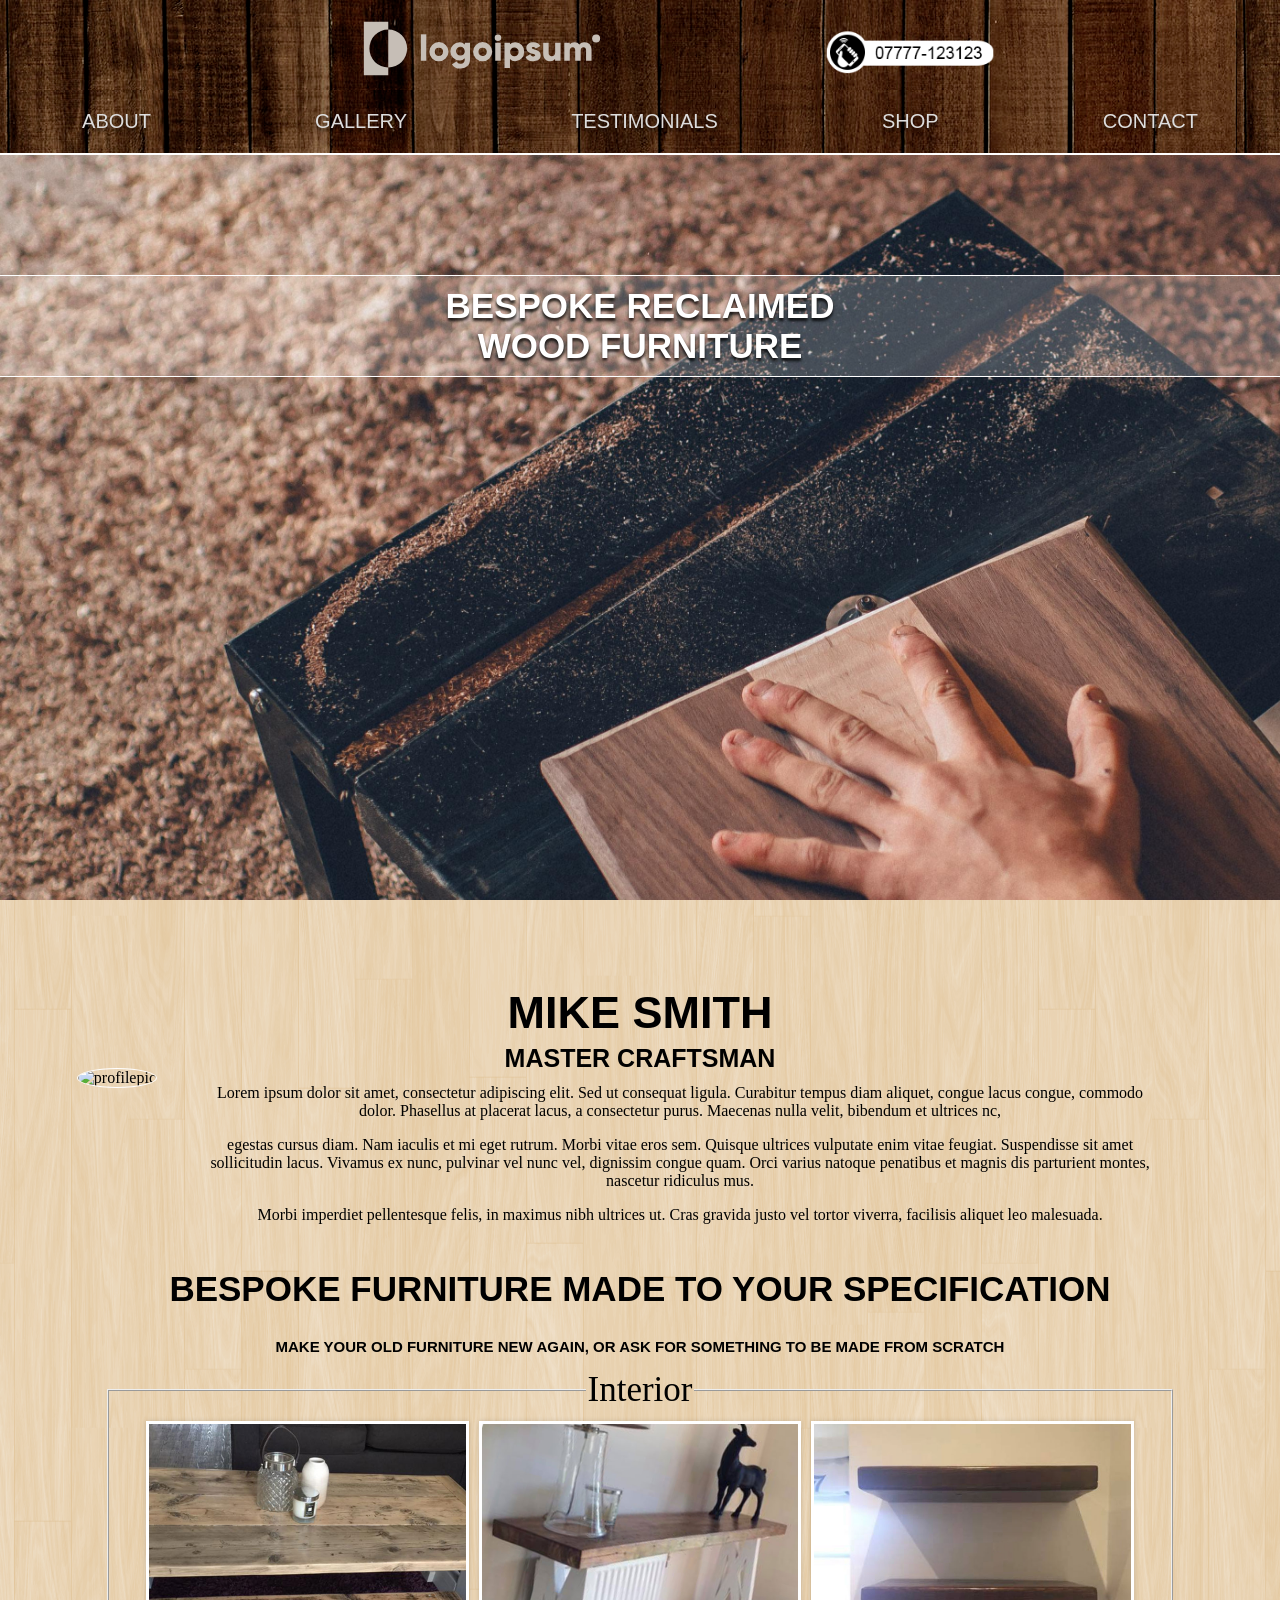
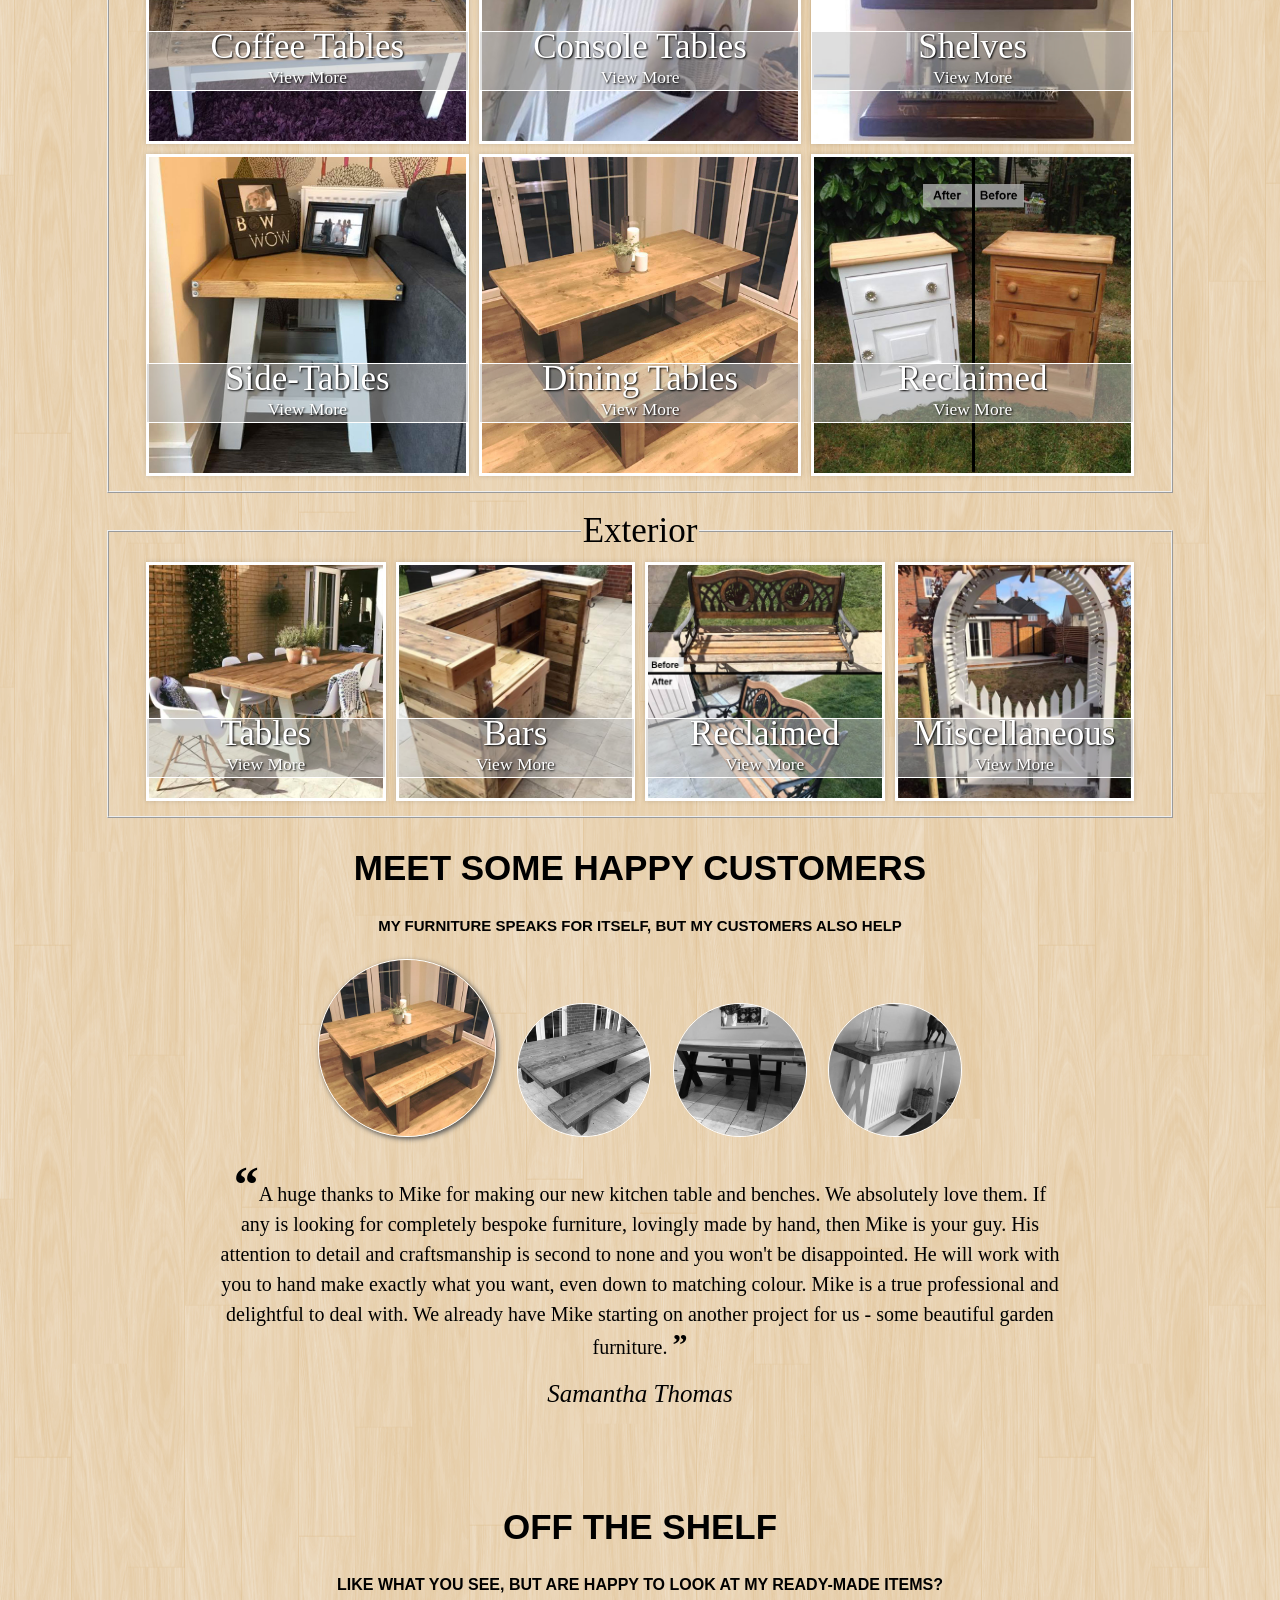
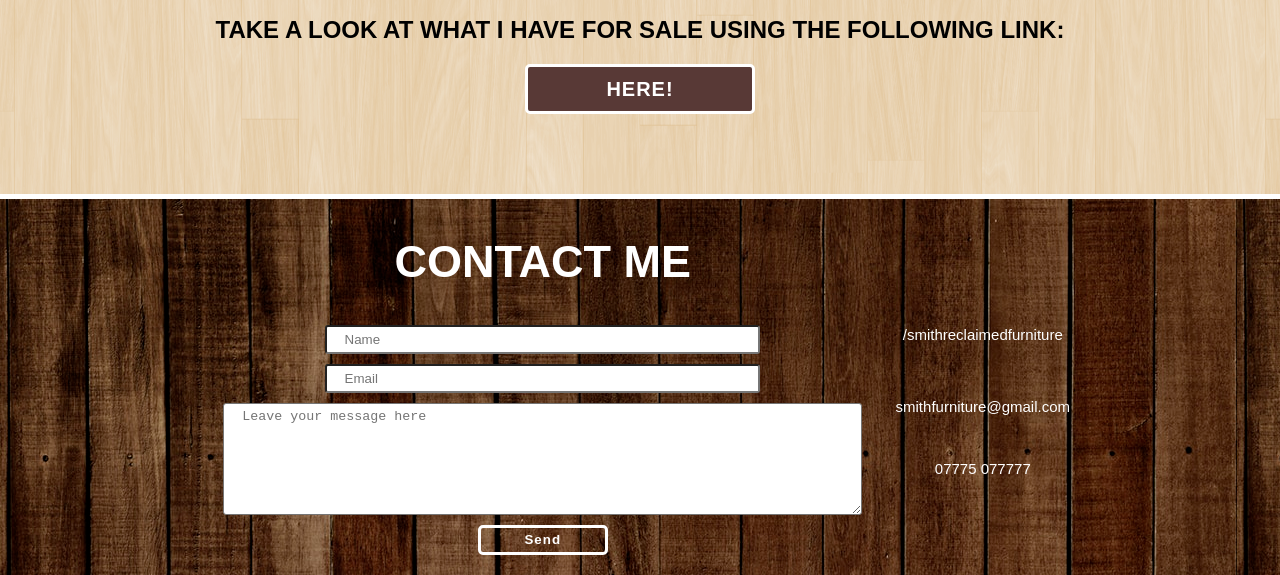
==== commit 3b1ada6b: "Unbranded for portfolio use" ====
--- a/index.html
+++ b/index.html
@@ -20,7 +20,7 @@
 <div id="mainpic">
 <div class="top-bar">
     <div class="logopic">
-        <img src="images/james-logo-white.png
+        <img src="images/placeholderlogo1.svg
         ">
     </div>
     <div class="number">
--- a/wilbur.css
+++ b/wilbur.css
@@ -22,15 +22,16 @@
   align-items: center;
   width: 100%;
   height: 10vh;
-  background: url(https://i.imgur.com/BzpIDCe.png);
-  background-position: 0px 5px;
-
+  background: url(images/background-dark.jpg);
+  background-position: 0px 0px;
 }
 
 .logopic img{
   width: 90%;
+  filter: invert(100%);
   max-width: 453px;
-  margin-left:10px;
+  margin-top: 3%;
+  margin-left:60px;
 }
 
 .number img{
@@ -44,7 +45,7 @@
   display: flex;
   justify-content: space-around;
   border-bottom: solid 2px white;
-  background: url(https://i.imgur.com/BzpIDCe.png);
+  background: url(images/background-dark.jpg);
   background-position: 0px -70px;
 }
 
@@ -57,13 +58,13 @@
   font-size: 3.3vw;
   font-family: arial;
   text-decoration: none;
-  color: #000;
-  text-shadow: 0px 3px 3px rgba(125,91,70,0.5);
+  color: #ddd;
+  text-shadow: 0px 3px 3px rgba(0,0,0,0.5);
   text-transform: uppercase;
 }
 
 nav a:hover{
-  background-color: rgb(119,82,73);
+  background-color: rgba(119,82,73,0.5);
   color: white;
   transition:0.5s all;
   border-radius: 5px;
@@ -74,7 +75,7 @@
 
 #mainpic{
   height: 100vh;
-  background:url('https://i.imgur.com/fzeNGEI.jpg') no-repeat fixed;
+  background:url('images/hero.jpg') no-repeat fixed;
   background-size: 900px;
   background-position: -250px 50px;
   z-index: 0;
@@ -100,16 +101,13 @@
 .text h1{
     font-size: 35px;
     margin:0;
-    margin-bottom:13px;
-}
-.text p{
-    font-size: 25px;
-    margin:0px;
-}
+    padding:10px;
+}
+
 
 /********************ABOUT********************/
 .wood-background{
-  background:url(https://i.imgur.com/B8k58t2.png) center;
+  background:url(images/background.png) center;
 }
 
 #section-about{
@@ -154,18 +152,20 @@
   border:1px solid white;
 }
 
-/********************WORK********************/
+/********************Gallery********************/
 
 #section-work{
   padding-top: 70px;
-}
+  text-align:center;
+  margin:5px;
+}
+
 
 .work-headline{
   font-family: Arial;
   font-weight: bold;
   text-align: center;
   text-transform: uppercase;
-  margin:5px;
 }
 
 .work-headline h1{
@@ -189,12 +189,17 @@
 
 /** page structure **/
 
-
+fieldset{
+  border:2.5px ridge;
+}
+legend{
+  color: black;
+  font-size: 35px;
+}
 .gallery-items{
   display: flex;
   flex-wrap: wrap;
   justify-content: center;
-  padding:10px;
 }
 
 
@@ -202,7 +207,6 @@
   flex:1 1 40%;
   margin: 5px;
   position: relative;
-  text-align: center;
   box-shadow: 0 0 5px rgba(0, 0, 0, 0.15);
 }
 
@@ -283,7 +287,7 @@
   box-shadow: 2px 2px 5px #555;
 }
 
-.t-image2, .t-image3{
+.t-image2, .t-image3, .t-image4{
   max-width: 23%;
   filter: grayscale();
 }
@@ -327,7 +331,7 @@
     margin-bottom: 20px;
 }
 
-.mark, .td{
+.mark, .emma, .linda{
   display: none;
 }
 
@@ -368,7 +372,6 @@
   max-width: 300px;
   margin: 5px;
   text-align: center;
-  border-radius: 50%;
   box-shadow: 0 0 5px rgba(0, 0, 0, 0.15);
 }
 
@@ -379,7 +382,6 @@
 
 .sold-item img {
   width: 100%;
-  border-radius: 20%;
   vertical-align: top;
   border: 3px solid white;
 }
@@ -410,7 +412,8 @@
 
 /********************SOCIAL********************/
 #section-contact{
-  background-color: #583936;
+  background:url(images/background-dark.jpg);
+  border-top: 5px solid white;
   padding: 0px 20px 20px 20px;
   display: flex;
   justify-content: center;
@@ -533,7 +536,7 @@
   .t-image1{
     max-width: 20%;
   }
-  .t-image2, .t-image3{
+  .t-image2, .t-image3, .t-image4{
     max-width: 15%;
   }
   .t-active{
@@ -548,9 +551,6 @@
   #mainpic{
     background-size: 1200px;
     background-position: 0px 40px;
-  }
-  .gallery-item{
-    flex:1 1 20%;
   }
   .caption-text{
     font-size: 23px;
@@ -587,21 +587,15 @@
   .gallery-items{
     padding:0px 20px;
 }
-  .gallery-item {
-    box-shadow: 0 0 5px rgba(0, 0, 0, 0.15);
-    flex:1 1 20%;
-}
-  .t-image1{
-    max-width: 11%;
-  }
-  .t-image2, .t-image3{
-    max-width: 9%;
-  }
+  .interior{
+    flex:1 1 25%;
+  }
+
   .t-active{
-    max-width: 11%;
+    max-width: 17%;
   }
   .t-inactive{
-    max-width: 9%;
+    max-width: 12%;
   }
   .social{
     flex:1 1 15%;
@@ -646,14 +640,17 @@
     transition: transform 300ms 100ms cubic-bezier(0.175, 0.885, 0.32, 1.275);
   }
 }*/
-}
+
 
 @media all and (min-width: 1155px){
   .headline h1{
     margin-bottom:-20px;
   }
     .about{
-    margin:-30px 100px 0px 100px;
+    margin:-30px 6% 0px 6%;
+  }
+  #section-work{
+    padding:0px 100px;
   }
   .gallery-items{
     margin:0px;
@@ -664,8 +661,15 @@
     line-height: 30px;
     height: 60px;
   }
-  .gallery-item{
+  .gallery-items-interior{
     margin:20px;
+    flex:1 1 24%;
+  }
+  #section-testimonials{
+    padding:0px 200px;
+  }
+  #section-contact{
+    padding:0px 200px;
   }
 }
 
@@ -674,6 +678,9 @@
     background-size: 1900px;
     background-position: 0px -400px;
   }
+  .about{
+    margin:-30px 10% 0px 10%;
+  }
   .gallery-item{
     min-width: 300px;
   }
@@ -683,5 +690,5 @@
   opacity: 0;
   transition: 2s opacity;
 }
-
-
+}
+
